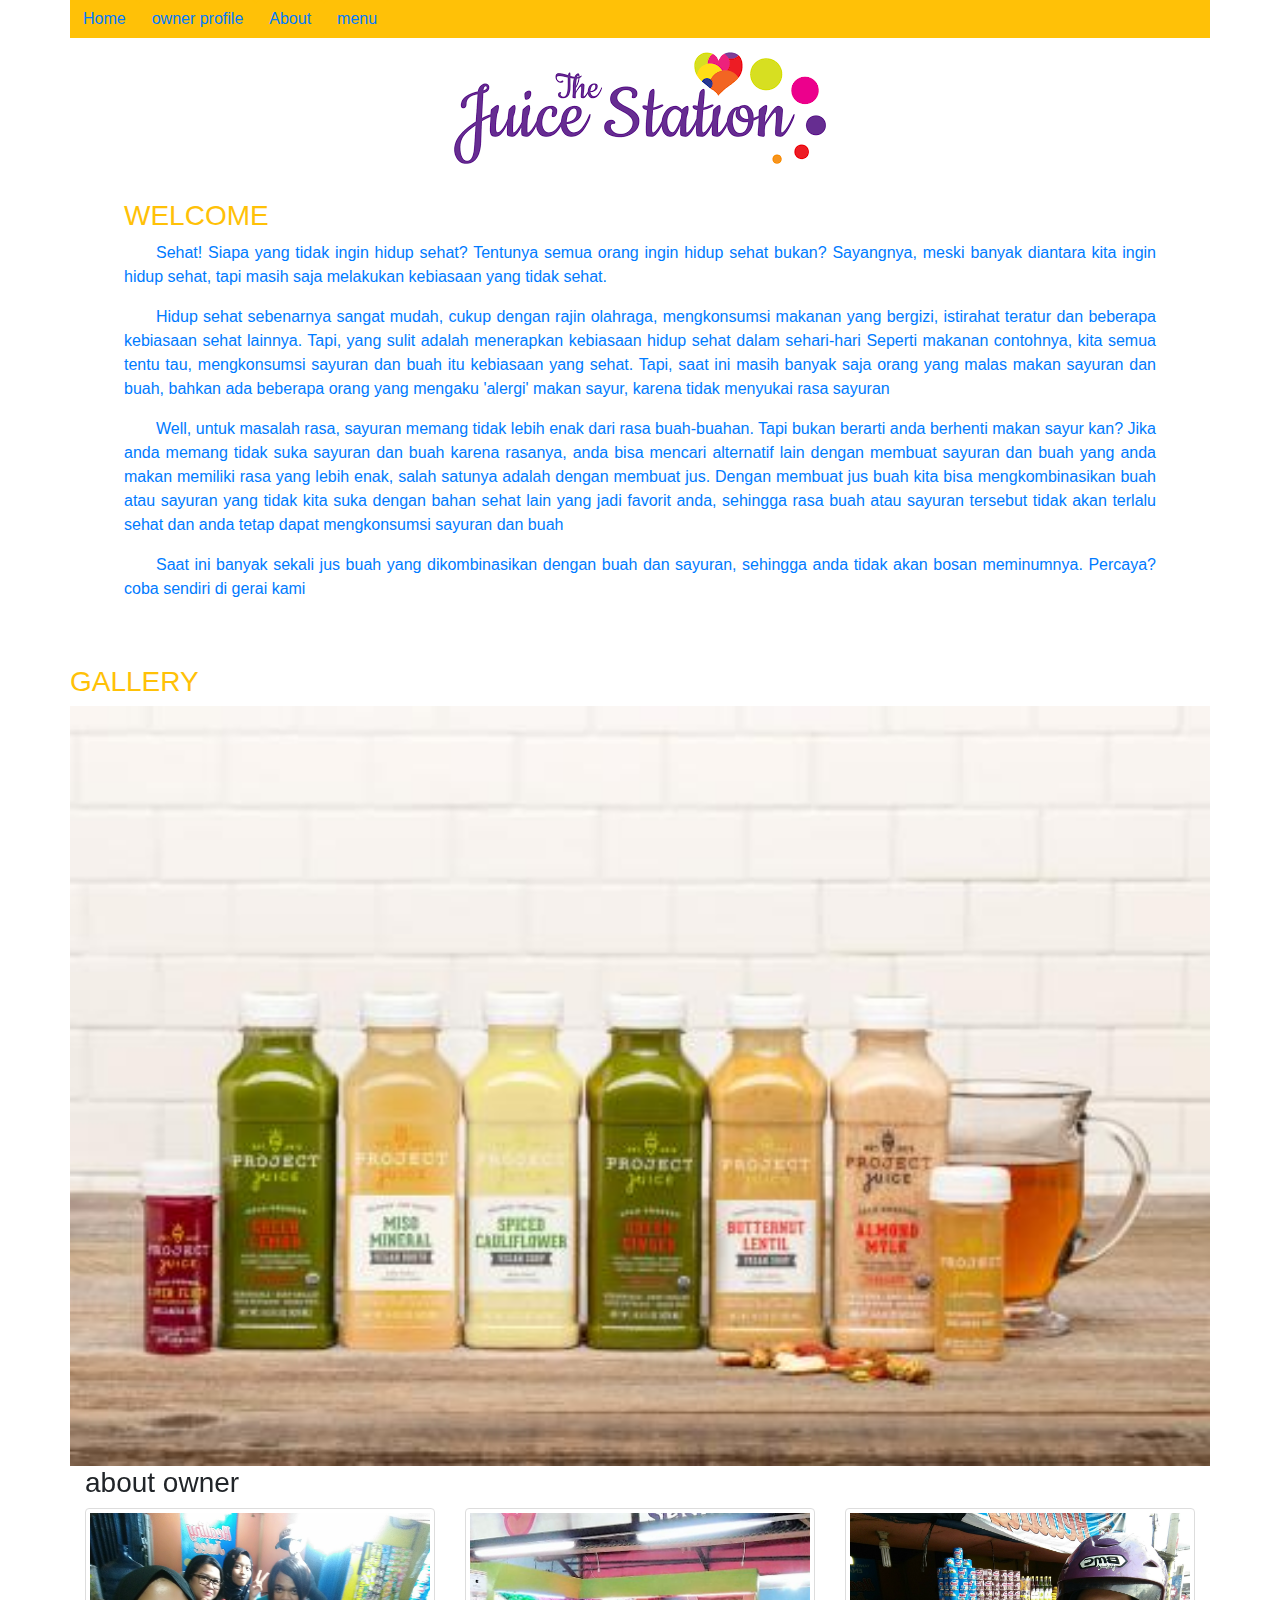
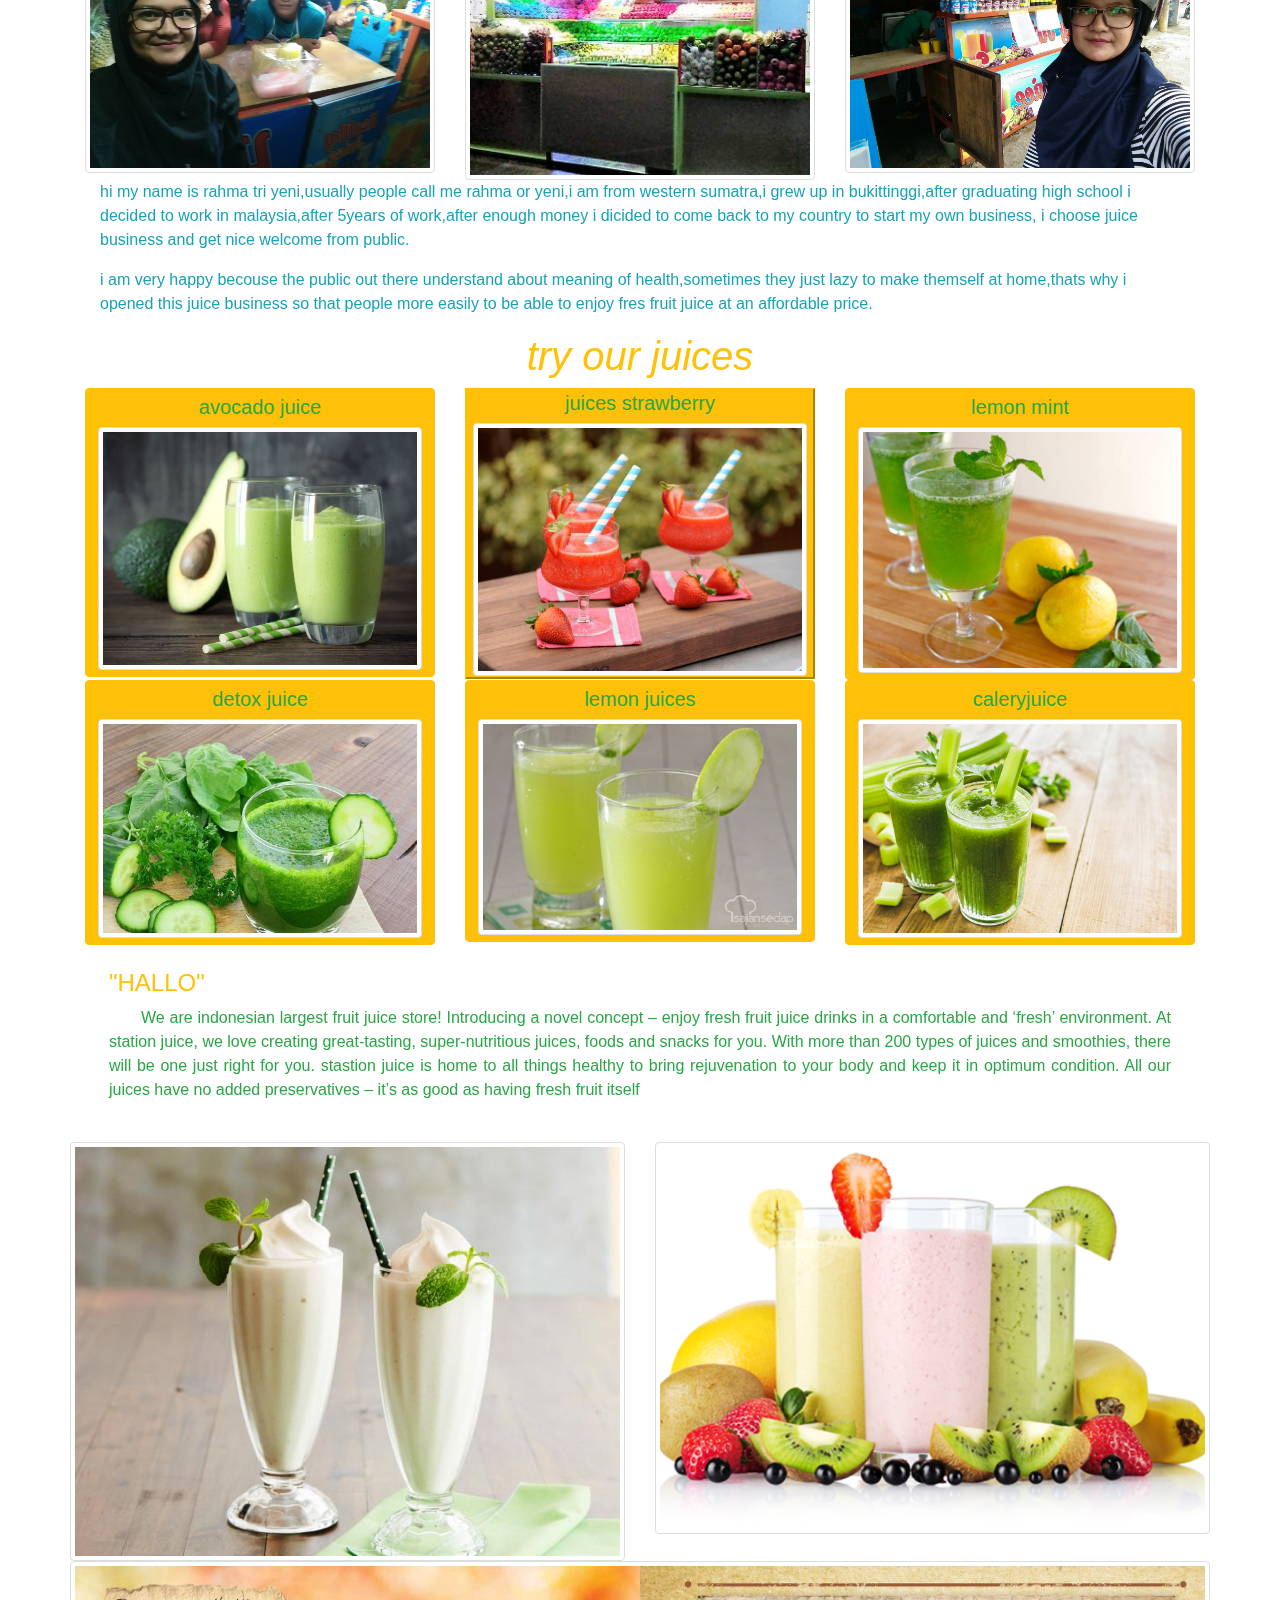
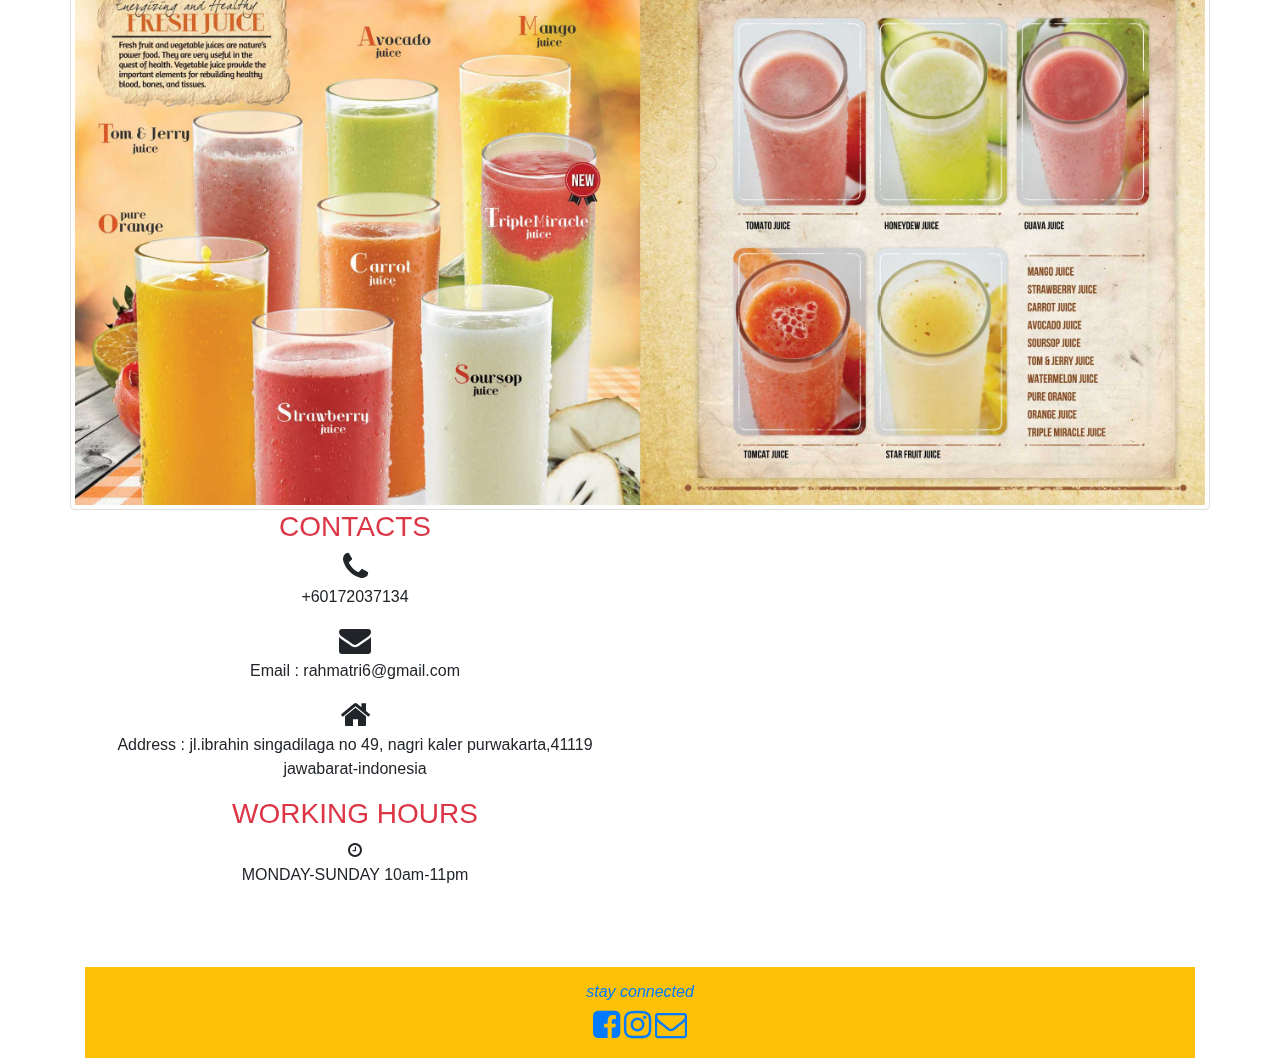
==== index.html @ d75ac700 "tukar nama file" ====
<!DOCTYPE html>
<html>
<head>
<title>final-project - Template</title>
	<!-- Required meta tags -->
	<meta charset="utf-8">
	<meta name="viewport" content="width=device-width, initial-scale=1, shrink-to-fit=no">
	<!-- External CSS Files -->
	<link rel="stylesheet" type="text/css" href="./assets/css/bootstrap.min.css">
	<link rel="stylesheet" type="text/css" href="./assets/css/style.css">
	<link rel="stylesheet" type="text/css" href="./assets/css/font-awesome.css">
	<!-- External JS Files -->
	<script type="text/javascript" src="./assets/js/jquery-3.2.1.slim.min.js"></script>
	<script type="text/javascript" src="./assets/js/popper.min.js"></script>
	<script type="text/javascript" src="./assets/js/bootstrap.min.js"></script>
</head>

<body> 
<div class="container">
	<div class="row bg-warning">
		<button class="btn btn-warning">
			<a href="#home">Home</a>
		</button>
		<button class="btn btn-warning">
			<a href="#mynewcv">owner profile</a>
		</button>
		<button class="btn btn-warning">
			<a href="#about">About</a>
		</button>
		<button class="btn btn-warning">
			<a href="#menu">menu</a>
		</button>
	</div>

<header>
	<div class="col-12 text-center" id="home">
		<img src="images/justation2.png" class="img-fluid img-thumnail" alt="Responsive image">
	</div>
	
	<div class="col-12">
				<article id="cv-about">
					<h3 class="text-warning">WELCOME</h3>
					<p class="text-primary">
						Sehat! Siapa yang tidak ingin hidup sehat? Tentunya semua orang ingin hidup sehat bukan? Sayangnya, meski banyak diantara kita ingin hidup sehat,
						tapi masih saja melakukan kebiasaan yang tidak sehat.
					</p>
					<P class="text-primary">
						Hidup sehat sebenarnya sangat mudah, cukup dengan rajin olahraga, mengkonsumsi makanan yang bergizi, istirahat teratur dan beberapa kebiasaan sehat lainnya. Tapi, yang sulit adalah menerapkan kebiasaan hidup sehat dalam sehari-hari
						Seperti makanan contohnya, kita semua tentu tau, mengkonsumsi sayuran dan buah itu kebiasaan yang sehat. Tapi, saat ini masih banyak saja orang yang malas makan sayuran dan buah,
						bahkan ada beberapa orang yang mengaku 'alergi' makan sayur, karena tidak menyukai rasa sayuran
					</p>
					<p class="text-primary">
						Well, untuk masalah rasa, sayuran memang tidak lebih enak dari rasa buah-buahan. Tapi bukan berarti anda berhenti makan sayur kan?
						Jika anda memang tidak suka sayuran dan buah karena rasanya, anda bisa mencari alternatif lain dengan membuat sayuran dan buah yang anda makan memiliki rasa yang lebih enak,
						salah satunya adalah dengan membuat jus.
						Dengan membuat jus buah kita bisa mengkombinasikan buah atau sayuran yang tidak kita suka dengan bahan sehat lain yang jadi favorit anda, sehingga rasa buah atau sayuran tersebut tidak akan terlalu sehat dan anda tetap dapat mengkonsumsi sayuran dan buah
					</p>
					<p class="text-primary">
						Saat ini banyak sekali jus buah yang dikombinasikan dengan buah dan sayuran, sehingga anda tidak akan bosan meminumnya. Percaya?
						coba sendiri di gerai kami </p>
					</article>
	</div>
</header>
	<div class="row">
			<h3 class="text-warning">GALLERY</h3>
				<div class="carousel slide" data-ride="carousel">
					<div class="carousel-inner">
				<div class="carousel-item active">
					<img class="d-block w-100" src="images/Projectjus3.jpg" alt="Second slide">
				</div>
				<div class="carousel-item">
					<img class="d-block w-100" src="images/anekajus.jpg" alt="Third slide">
				</div>
				<div class="carousel-item">
					<img class="d-block w-100" src="images/picbuah.jpg" alt="fourth slide">
				</div>
			<div class="carousel-item">
				<img class="d-block w-100" src="images/anekajus1.png" alt="fifth slide">
			</div>	
	<div class="col-12" id="mynewcv">
		<h3>about owner</h3>
		<div class="row">
		<div class="col-md-4">
			<a href="images/warungjus.jpg">
			<img src="images/warungjus.jpg" class="img-thumbnail" alt="Profile photo">
			</a>
		</div>
		<div class="col-md-4">
			<a href="images/warungjus2.jpg">
			<img src="images/warungjus2.jpg" class="img-thumbnail" alt="Profile photo">
			</a>
		</div>
		<div class="col-md-4">
			<a href="images/warungjus3.jpg">
			<img src="images/warungjus3.jpg" class="img-thumbnail" alt="Profile photo"></a>
		</div>
	</div>
		<div class="col-12">
			<article>
				<p class="text-info">
					hi my name is rahma tri yeni,usually people call me rahma or yeni,i am from western sumatra,i grew up in bukittinggi,after graduating high school i decided to work in malaysia,after 5years of work,after enough money i dicided to come back to my country to start my own business,
					i choose juice business and get nice welcome from public.
				</p>
				<p class="text-info">
					i am very happy becouse the public out there understand about meaning of health,sometimes they just lazy to make  themself at home,thats why i opened this juice business so that people more easily to be able to enjoy fres fruit juice at an affordable price.</p>
			</article>
		</div>
	</main>
<main>	
		<div class="text-center text-warning font-italic">
			<h1>try our juices</h1>
		</div>
		<div class="row">
		<div class="col-md-4">
			<button class="btn btn-warning">
			<h5 class="text-success">avocado juice</h5>
			<a href="http://api.whatsapp.com/send?phone=60172037134">
			<img src="images/alpukat2.jpg" class="img-thumbnail" alt="Profile photo">
			</button>
		</div>
		<div class="col-md-4">
			<button class="btn-warning">
			<h5 class="text-success">juices strawberry</h5>
			<a href="http://api.whatsapp.com/send?phone=60172037134">
			<img src="images/jusbery2.jpg" class="img-thumbnail" alt="Profile photo">
			</button>
		</div>
		<div class="col-md-4">
			<button class="btn btn-warning">
			<h5 class="text-success">lemon mint</h5>
			<a href="http://api.whatsapp.com/send?phone=60172037134">
			<img src="images/Limonmint2.jpg" class="img-thumbnail" alt="Profile photo">
			</a>
			</button>
		</div>
	</div>
	<div class="row">
		<div class="col-md-4">
			<button class="btn btn-warning">
			<h5 class="text-success" >detox juice</h5>
			<a href="http://api.whatsapp.com/send?phone=60172037134">
			<img src="images/jus-mentimun.jpg" class="img-thumbnail" alt="Profile photo">
			</button>
		</div>
		<div class="col-md-4">
			<button class="btn btn-warning">
			<h5 class="text-success">lemon juices</h5>
			<a href="http://api.whatsapp.com/send?phone=60172037134">
			<img src="images/lemonjus2.JPG" class="img-thumbnail" alt="Profile photo">
			</button>
		</div>
		<div class="col-md-4">
			<button class="btn btn-warning">
			<h5 class="text-success" >caleryjuice</h5>
			<a href="http://api.whatsapp.com/send?phone=60172037134">
			<img src="images/juscampur3.jpg" class=" img-fluit img-thumbnail">
			</a>
			</button>
		</div>
	</div>		
	
	<div class="row" id="about">
	<div class="col-12">
		<article id="cv-about">
		<h4 class="text-warning">"HALLO"</h4>
			<p class="text-success">We are indonesian largest fruit juice store!
			Introducing a novel concept – enjoy fresh fruit juice drinks in a comfortable and ‘fresh’ environment.
			At station juice, we love creating great-tasting, super-nutritious juices, foods and snacks for you. With more than 200 types of juices and smoothies, 
			there will be one just right for you.
			stastion juice is home to all things healthy to bring rejuvenation to your body and keep it in optimum condition. All our juices have no added preservatives – 
			it’s as good as having fresh fruit itself</p>
	</div>
	
	<div class="row">
		<div class="col-md-6">
			<img src="images/milkshake4.jpeg" class="img-thumbnail">
		</div>
		<div class="col-md-6">
			<img src="images/anekajus4.png" class="img-thumbnail">
		</div>
	</div>
	</div>
	<div class="row" id="menu">
		<img src="images/menujus2.jpg" class="img-thumbnail">
	</div>
	<div class="row">
		<div class="col-md-6 text-center">
			<h3 class="text-danger">CONTACTS</h3>
			<tbody>
				<i class="fa fa-phone fa-2x" aria-hidden="true"></i>
			</tbody>
				<p> +60172037134 </p>
			<tbody>
				<i class="fa fa-envelope fa-2x" aria-hidden="true"></i>
			</tbody>
				<p> Email : rahmatri6@gmail.com</p>
			<tbody>
				<i class="fa fa-home fa-2x" aria-hidden="true"></i>
			</tbody>
				<p> Address : jl.ibrahin singadilaga no 49,
					nagri kaler
					purwakarta,41119
					jawabarat-indonesia</p>
			<h3 class="text-danger">WORKING HOURS</h3>
			<tbody>
				<i class="fa fa-clock-o" aria-hidden="true"></i>
			</tbody>
				<p> MONDAY-SUNDAY 10am-11pm </p>
		</div>

		<div class="col-md-6">
			<iframe src="https://www.google.com/maps/embed?pb=!1m18!1m12!1m3!1d3963.820101979804!2d107.43858631431544!3d-6.544386995266552!2m3!1f0!2f0!3f0!3m2!1i1024!2i768!4f13.1!3m3!1m2!1s0x2e690e5d814163e5%3A0xd0e7a3f60b67f140!2sJl.+Ibrahim+Singadilaga+No.49%2C+Nagri+Kaler%2C+Kec.+Purwakarta%2C+Kabupaten+Purwakarta%2C+Jawa+Barat+41119%2C+Indonesia!5e0!3m2!1sen!2smy!4v1513612181979" width="600" height="450" frameborder="0" style="border:0" allowfullscreen></iframe>
		</div>
		</div>
</main>
	<footer class="footer bg-warning text-primary font-italic">
		
		<div class="col-12 btn">
			<h6>stay connected</h6>
			<a class="fa fa-facebook-square fa-2x" aria-hidden="true"  href="https://www.facebook.com/rahma.yeni.7"></a>
			<a class="fa fa-instagram fa-2x" aria-hidden="true" href="https://www.instagram.com/"></a>
			<a class="fa fa-envelope-o fa-2x" aria-hidden="true" href="mailto:rahmatri6@gmail.com"></a>
		</div>
		</footer>
		
				
</body>
</html>
---- assets/css/style.css ----
header,
footer {
	color: white;
	padding-top: 8px;
	padding-bottom: 8px;
}

header {
	margin-bottom: 16px;
}

section>header {
	color: black;
	margin: 0px;
	text-decoration: underline;
}

#cv-photo>#img-profile {
	max-height: 200px;
}

#cv-about>p {
	text-indent: 32px;
	text-align: justify;
}

article#cv-about {
    padding: 24px;
}
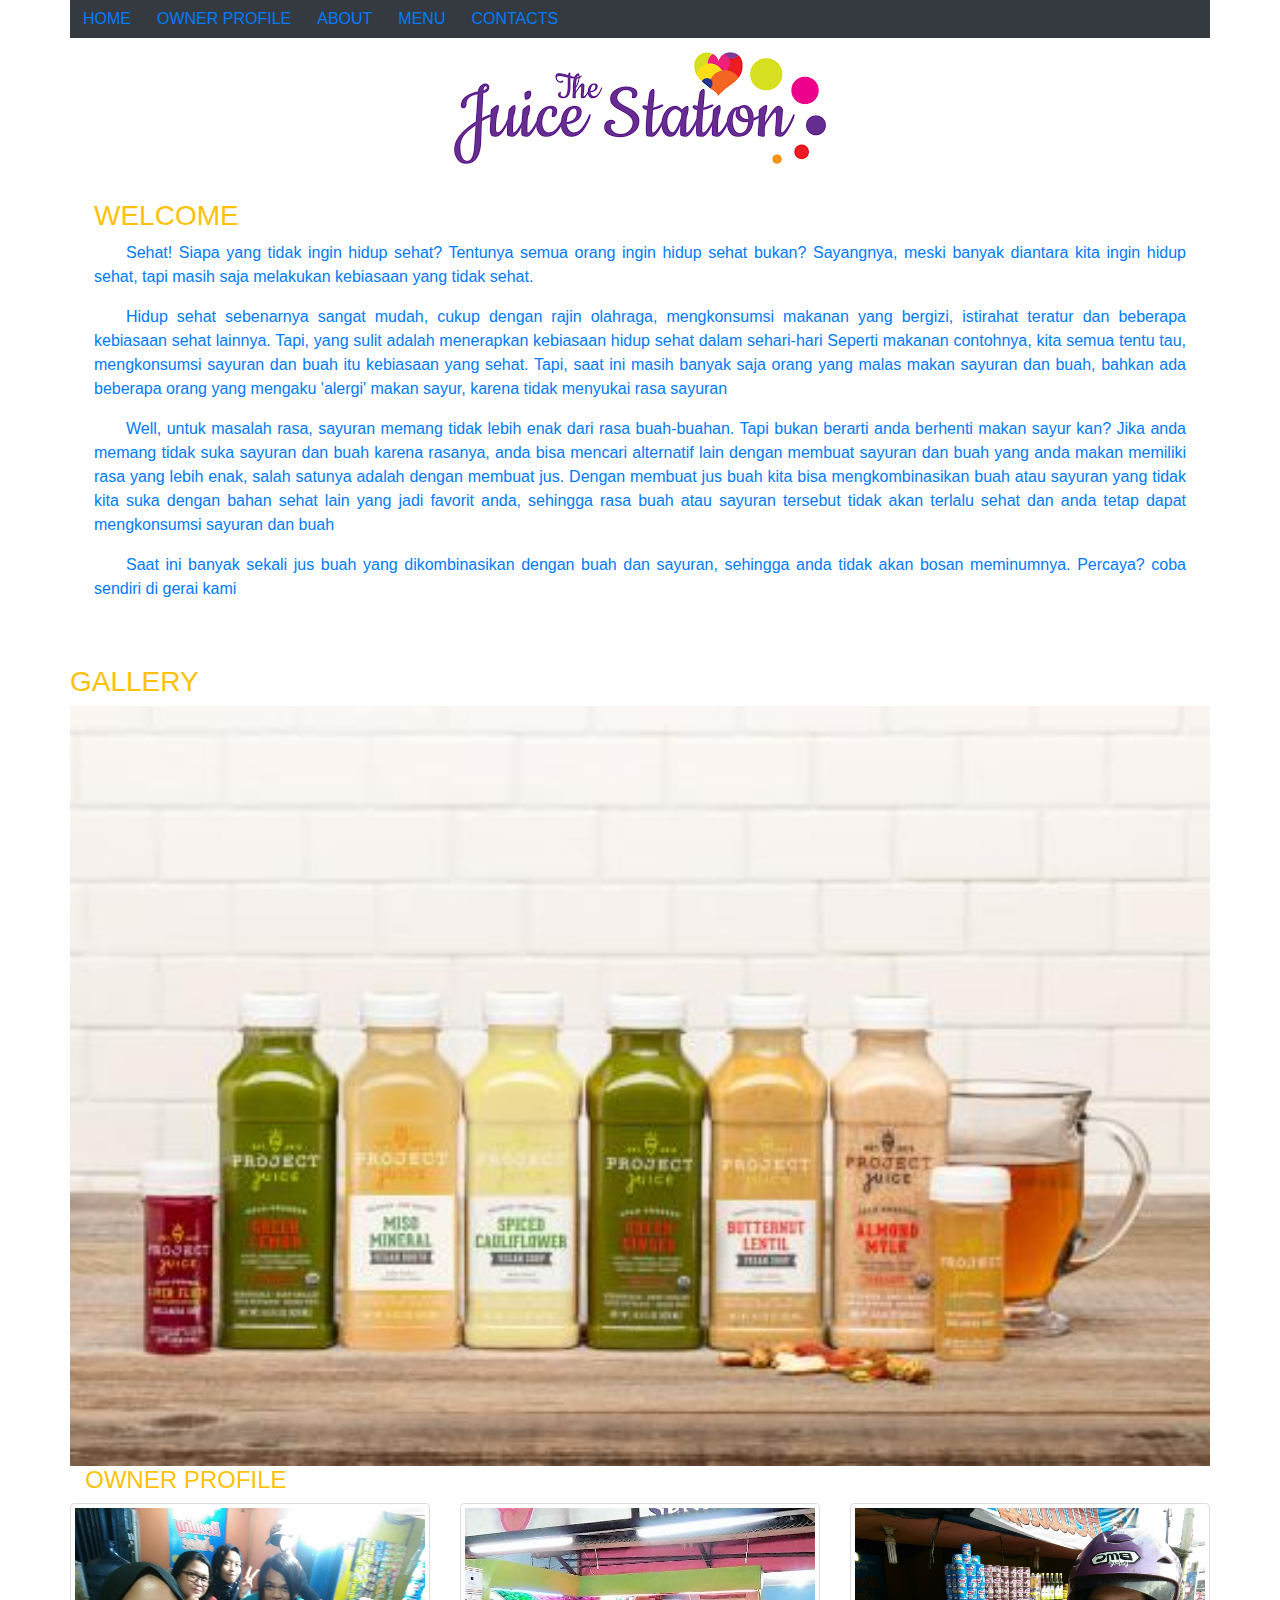
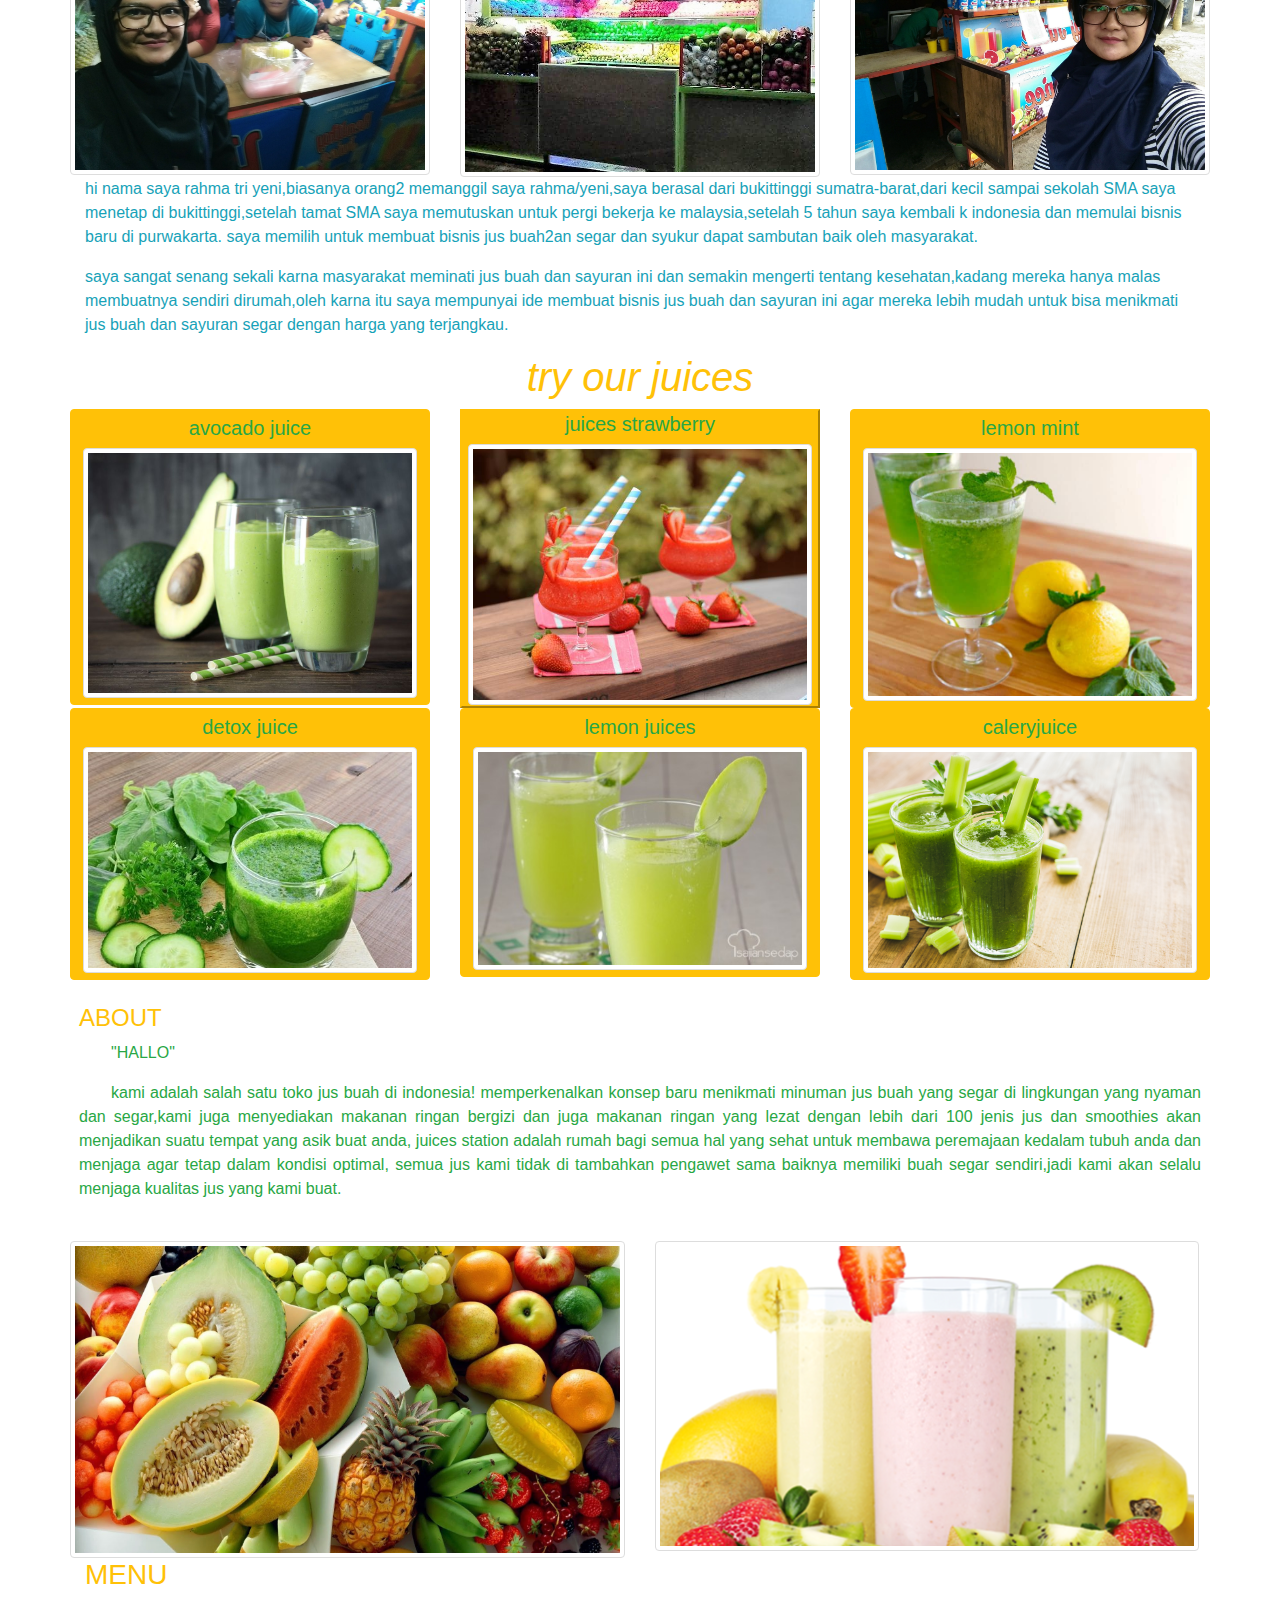
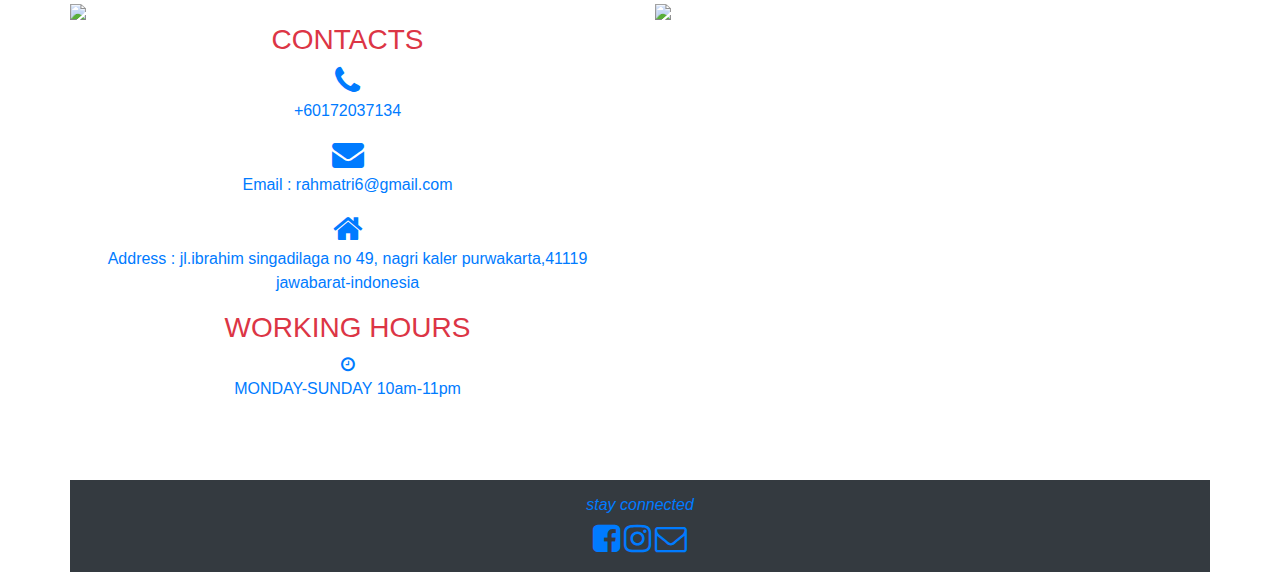
==== commit 00e78f46: "tukar nama file" ====
--- a/index.html
+++ b/index.html
@@ -16,19 +16,23 @@
 </head>
 
 <body> 
+
 <div class="container">
-	<div class="row bg-warning">
-		<button class="btn btn-warning">
-			<a href="#home">Home</a>
-		</button>
-		<button class="btn btn-warning">
-			<a href="#mynewcv">owner profile</a>
-		</button>
-		<button class="btn btn-warning">
-			<a href="#about">About</a>
-		</button>
-		<button class="btn btn-warning">
-			<a href="#menu">menu</a>
+	<div class="row bg-dark">
+		<button class="btn btn-dark">
+			<a href="#home">HOME</a>
+		</button>
+		<button class="btn btn-dark">
+			<a href="#mynewcv">OWNER PROFILE</a>
+		</button>
+		<button class="btn btn-dark">
+			<a href="#about">ABOUT</a>
+		</button>
+		<button class="btn btn-dark">
+			<a href="#menu">MENU</a>
+		</button>
+		<button class="btn btn-dark">
+			<a href="http://api.whatsapp.com/send?phone=60172037134">CONTACTS</a>
 		</button>
 	</div>
 
@@ -37,7 +41,7 @@
 		<img src="images/justation2.png" class="img-fluid img-thumnail" alt="Responsive image">
 	</div>
 	
-	<div class="col-12">
+	<div class="row">
 				<article id="cv-about">
 					<h3 class="text-warning">WELCOME</h3>
 					<p class="text-primary">
@@ -78,7 +82,8 @@
 				<img class="d-block w-100" src="images/anekajus1.png" alt="fifth slide">
 			</div>	
 	<div class="col-12" id="mynewcv">
-		<h3>about owner</h3>
+		<h4 class="text-warning">OWNER PROFILE</h4>
+	</div>
 		<div class="row">
 		<div class="col-md-4">
 			<a href="images/warungjus.jpg">
@@ -87,7 +92,7 @@
 		</div>
 		<div class="col-md-4">
 			<a href="images/warungjus2.jpg">
-			<img src="images/warungjus2.jpg" class="img-thumbnail" alt="Profile photo">
+			<img src="images/warungjus2b.jpg" class="img-thumbnail" alt="Profile photo">
 			</a>
 		</div>
 		<div class="col-md-4">
@@ -98,11 +103,11 @@
 		<div class="col-12">
 			<article>
 				<p class="text-info">
-					hi my name is rahma tri yeni,usually people call me rahma or yeni,i am from western sumatra,i grew up in bukittinggi,after graduating high school i decided to work in malaysia,after 5years of work,after enough money i dicided to come back to my country to start my own business,
-					i choose juice business and get nice welcome from public.
+					hi nama saya rahma tri yeni,biasanya orang2 memanggil saya rahma/yeni,saya berasal dari bukittinggi sumatra-barat,dari kecil sampai sekolah SMA saya menetap di bukittinggi,setelah tamat SMA saya memutuskan untuk pergi bekerja ke malaysia,setelah 5 tahun saya kembali k indonesia dan memulai bisnis baru di purwakarta.
+					saya memilih untuk membuat bisnis jus buah2an segar dan syukur dapat sambutan baik oleh masyarakat.
 				</p>
 				<p class="text-info">
-					i am very happy becouse the public out there understand about meaning of health,sometimes they just lazy to make  themself at home,thats why i opened this juice business so that people more easily to be able to enjoy fres fruit juice at an affordable price.</p>
+					saya sangat senang sekali karna masyarakat meminati jus buah dan sayuran ini dan semakin mengerti tentang kesehatan,kadang mereka hanya malas membuatnya sendiri dirumah,oleh karna itu saya mempunyai ide membuat bisnis jus buah dan sayuran ini agar mereka lebih mudah untuk bisa menikmati jus buah dan sayuran segar dengan harga yang terjangkau.</p>
 			</article>
 		</div>
 	</main>
@@ -114,21 +119,18 @@
 		<div class="col-md-4">
 			<button class="btn btn-warning">
 			<h5 class="text-success">avocado juice</h5>
-			<a href="http://api.whatsapp.com/send?phone=60172037134">
 			<img src="images/alpukat2.jpg" class="img-thumbnail" alt="Profile photo">
 			</button>
 		</div>
 		<div class="col-md-4">
 			<button class="btn-warning">
 			<h5 class="text-success">juices strawberry</h5>
-			<a href="http://api.whatsapp.com/send?phone=60172037134">
 			<img src="images/jusbery2.jpg" class="img-thumbnail" alt="Profile photo">
 			</button>
 		</div>
 		<div class="col-md-4">
 			<button class="btn btn-warning">
 			<h5 class="text-success">lemon mint</h5>
-			<a href="http://api.whatsapp.com/send?phone=60172037134">
 			<img src="images/Limonmint2.jpg" class="img-thumbnail" alt="Profile photo">
 			</a>
 			</button>
@@ -138,51 +140,62 @@
 		<div class="col-md-4">
 			<button class="btn btn-warning">
 			<h5 class="text-success" >detox juice</h5>
-			<a href="http://api.whatsapp.com/send?phone=60172037134">
 			<img src="images/jus-mentimun.jpg" class="img-thumbnail" alt="Profile photo">
 			</button>
 		</div>
 		<div class="col-md-4">
 			<button class="btn btn-warning">
 			<h5 class="text-success">lemon juices</h5>
-			<a href="http://api.whatsapp.com/send?phone=60172037134">
 			<img src="images/lemonjus2.JPG" class="img-thumbnail" alt="Profile photo">
 			</button>
 		</div>
 		<div class="col-md-4">
 			<button class="btn btn-warning">
 			<h5 class="text-success" >caleryjuice</h5>
-			<a href="http://api.whatsapp.com/send?phone=60172037134">
 			<img src="images/juscampur3.jpg" class=" img-fluit img-thumbnail">
 			</a>
 			</button>
 		</div>
 	</div>		
 	
+	
 	<div class="row" id="about">
-	<div class="col-12">
 		<article id="cv-about">
-		<h4 class="text-warning">"HALLO"</h4>
-			<p class="text-success">We are indonesian largest fruit juice store!
-			Introducing a novel concept – enjoy fresh fruit juice drinks in a comfortable and ‘fresh’ environment.
-			At station juice, we love creating great-tasting, super-nutritious juices, foods and snacks for you. With more than 200 types of juices and smoothies, 
-			there will be one just right for you.
-			stastion juice is home to all things healthy to bring rejuvenation to your body and keep it in optimum condition. All our juices have no added preservatives – 
-			it’s as good as having fresh fruit itself</p>
-	</div>
-	
-	<div class="row">
-		<div class="col-md-6">
-			<img src="images/milkshake4.jpeg" class="img-thumbnail">
-		</div>
-		<div class="col-md-6">
-			<img src="images/anekajus4.png" class="img-thumbnail">
-		</div>
-	</div>
-	</div>
-	<div class="row" id="menu">
-		<img src="images/menujus2.jpg" class="img-thumbnail">
-	</div>
+		<h4 class="text-warning">ABOUT</h4>
+			<p class="text-success">"HALLO"</p>
+			<p class="text-success">kami adalah salah satu toko jus buah di indonesia!
+			memperkenalkan konsep baru menikmati minuman jus buah yang segar di lingkungan yang nyaman dan segar,kami juga menyediakan makanan ringan bergizi dan juga makanan ringan yang lezat
+			dengan lebih dari 100  jenis jus dan smoothies akan menjadikan suatu tempat yang asik buat anda,
+			juices station adalah rumah bagi semua hal yang sehat untuk membawa peremajaan kedalam tubuh anda dan menjaga agar tetap dalam kondisi optimal,
+			semua jus kami tidak di tambahkan pengawet sama baiknya memiliki buah segar sendiri,jadi kami akan selalu menjaga kualitas jus yang kami buat.</p>
+	</div>
+	
+	
+	<div class="row">
+		<div class="col-md-6">
+			<img src="images/buahbuahan1.jpg" class="img-thumbnail">
+		</div>
+		<div class="col-md-6">
+			<img src="images/anekajus4a.png" class="img-thumbnail">
+		</div>
+	</div>
+	
+	
+	<div class="col-12" id="menu">
+		<h3 class="text-warning">MENU</h3>
+	</div>
+	<div class="row">
+		<div class="col-md-6">
+			<a href="images/menujus2.JPG">
+			<img src="images/menujus2.JPG" class="img-fluid">
+		</div>
+		<div class="col-md-6">
+			<a href="images/menujusbaru.JPG">
+			<img src="images/menujusbaru.JPG" class="img-fluid">
+		</div>
+	</div>
+	
+
 	<div class="row">
 		<div class="col-md-6 text-center">
 			<h3 class="text-danger">CONTACTS</h3>
@@ -197,7 +210,7 @@
 			<tbody>
 				<i class="fa fa-home fa-2x" aria-hidden="true"></i>
 			</tbody>
-				<p> Address : jl.ibrahin singadilaga no 49,
+				<p> Address : jl.ibrahim singadilaga no 49,
 					nagri kaler
 					purwakarta,41119
 					jawabarat-indonesia</p>
@@ -213,7 +226,7 @@
 		</div>
 		</div>
 </main>
-	<footer class="footer bg-warning text-primary font-italic">
+	<footer class="footer bg-dark text-primary font-italic">
 		
 		<div class="col-12 btn">
 			<h6>stay connected</h6>
@@ -223,6 +236,7 @@
 		</div>
 		</footer>
 		
-				
+		
+			
 </body>
 </html>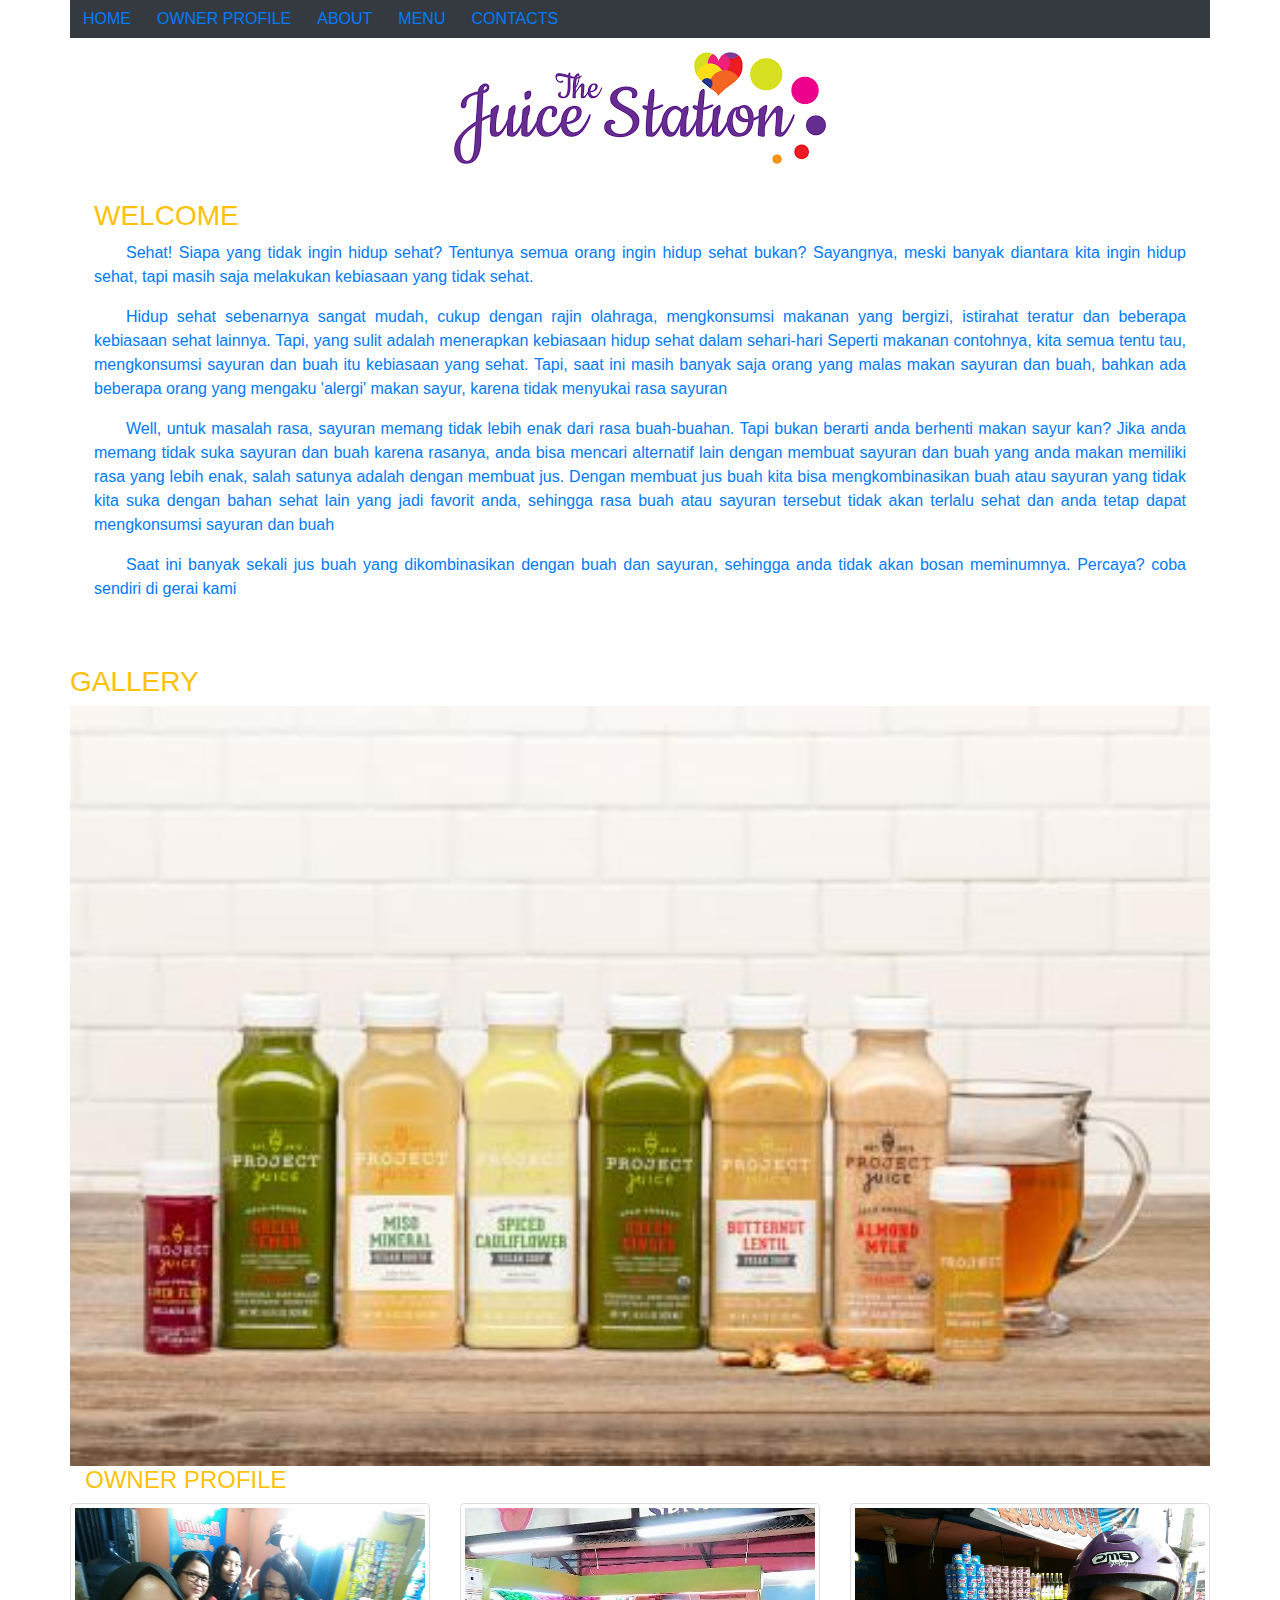
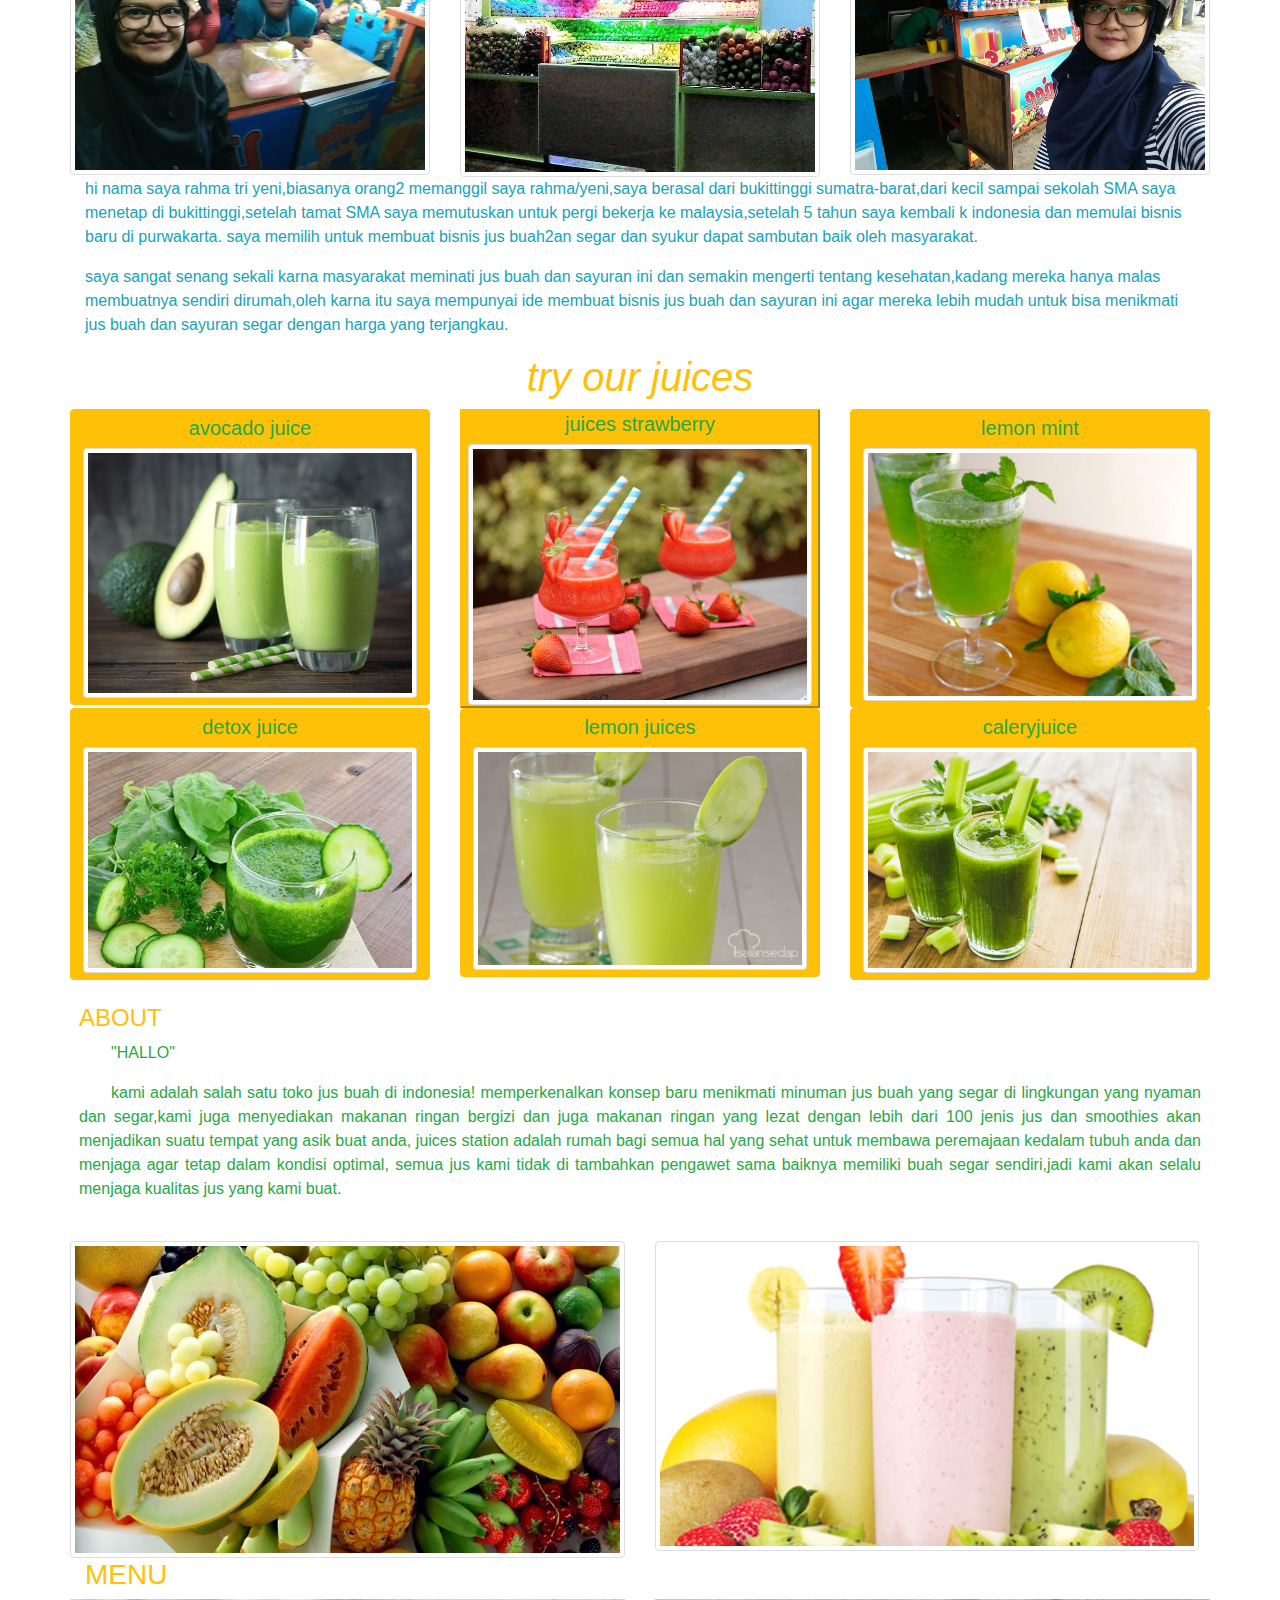
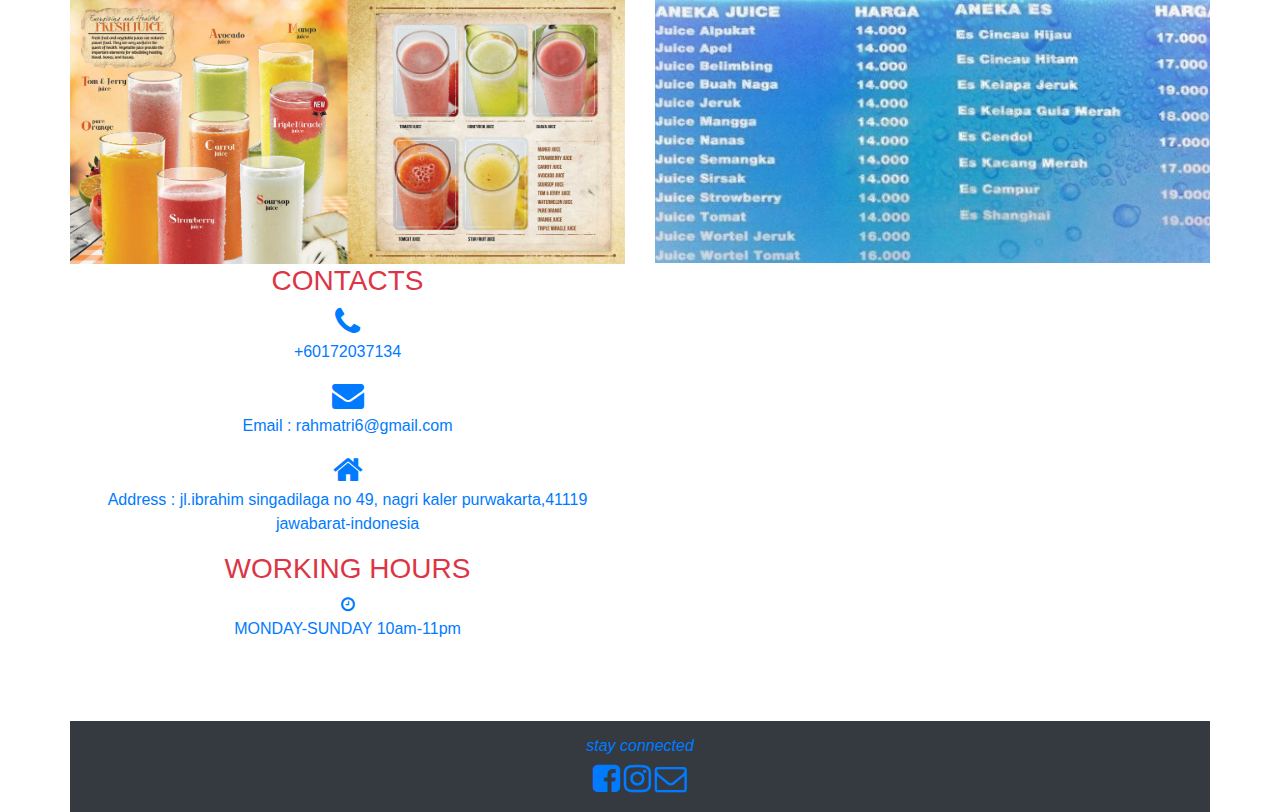
==== commit c2af097d: "tukar nama file" ====
--- a/index.html
+++ b/index.html
@@ -186,13 +186,14 @@
 	</div>
 	<div class="row">
 		<div class="col-md-6">
-			<a href="images/menujus2.JPG">
-			<img src="images/menujus2.JPG" class="img-fluid">
-		</div>
-		<div class="col-md-6">
-			<a href="images/menujusbaru.JPG">
-			<img src="images/menujusbaru.JPG" class="img-fluid">
-		</div>
+			<a href="images/menujus2.jpg">
+			<img src="images/menujus2.jpg" class="img-fluid">
+		</div>
+		<div class="col-md-6">
+			<a href="images/menujusbaru.jpg">
+			<img src="images/menujusbaru.jpg" class="img-fluid">
+		</div>
+	</div>
 	</div>
 	
 
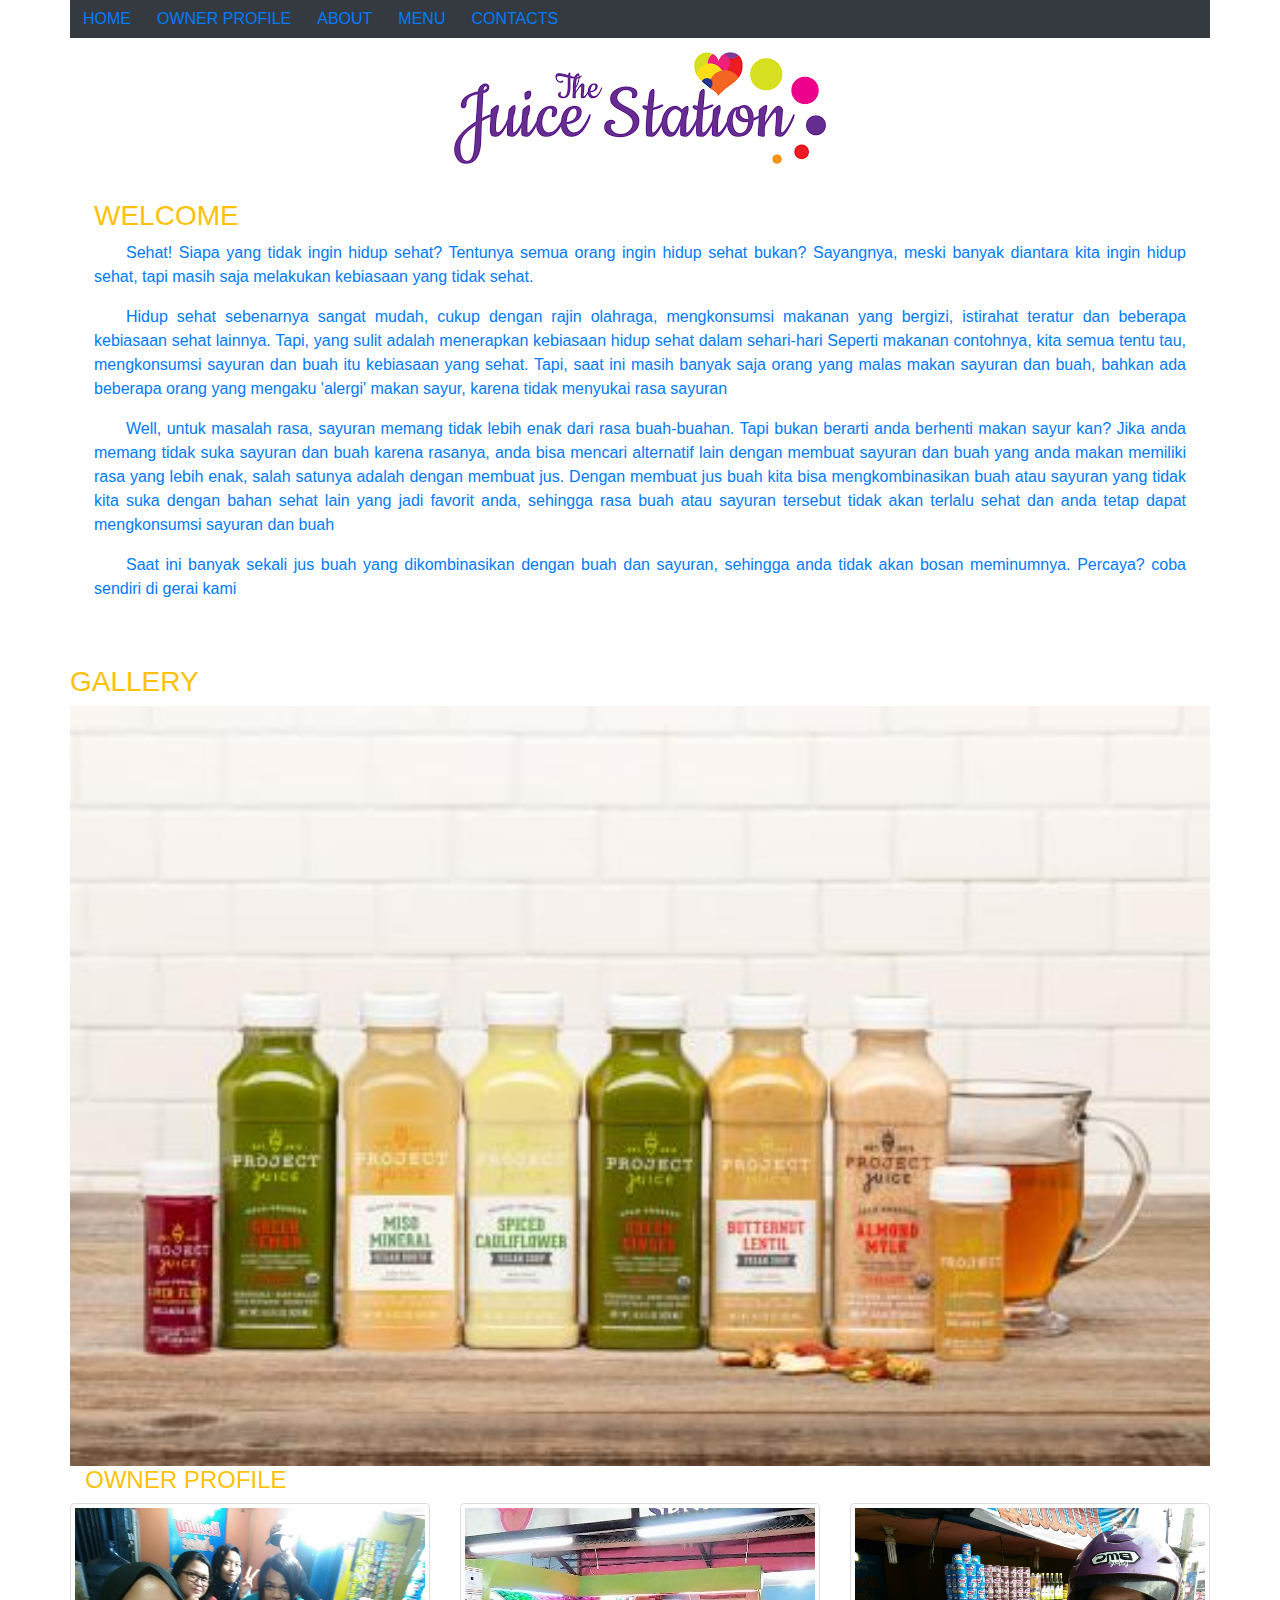
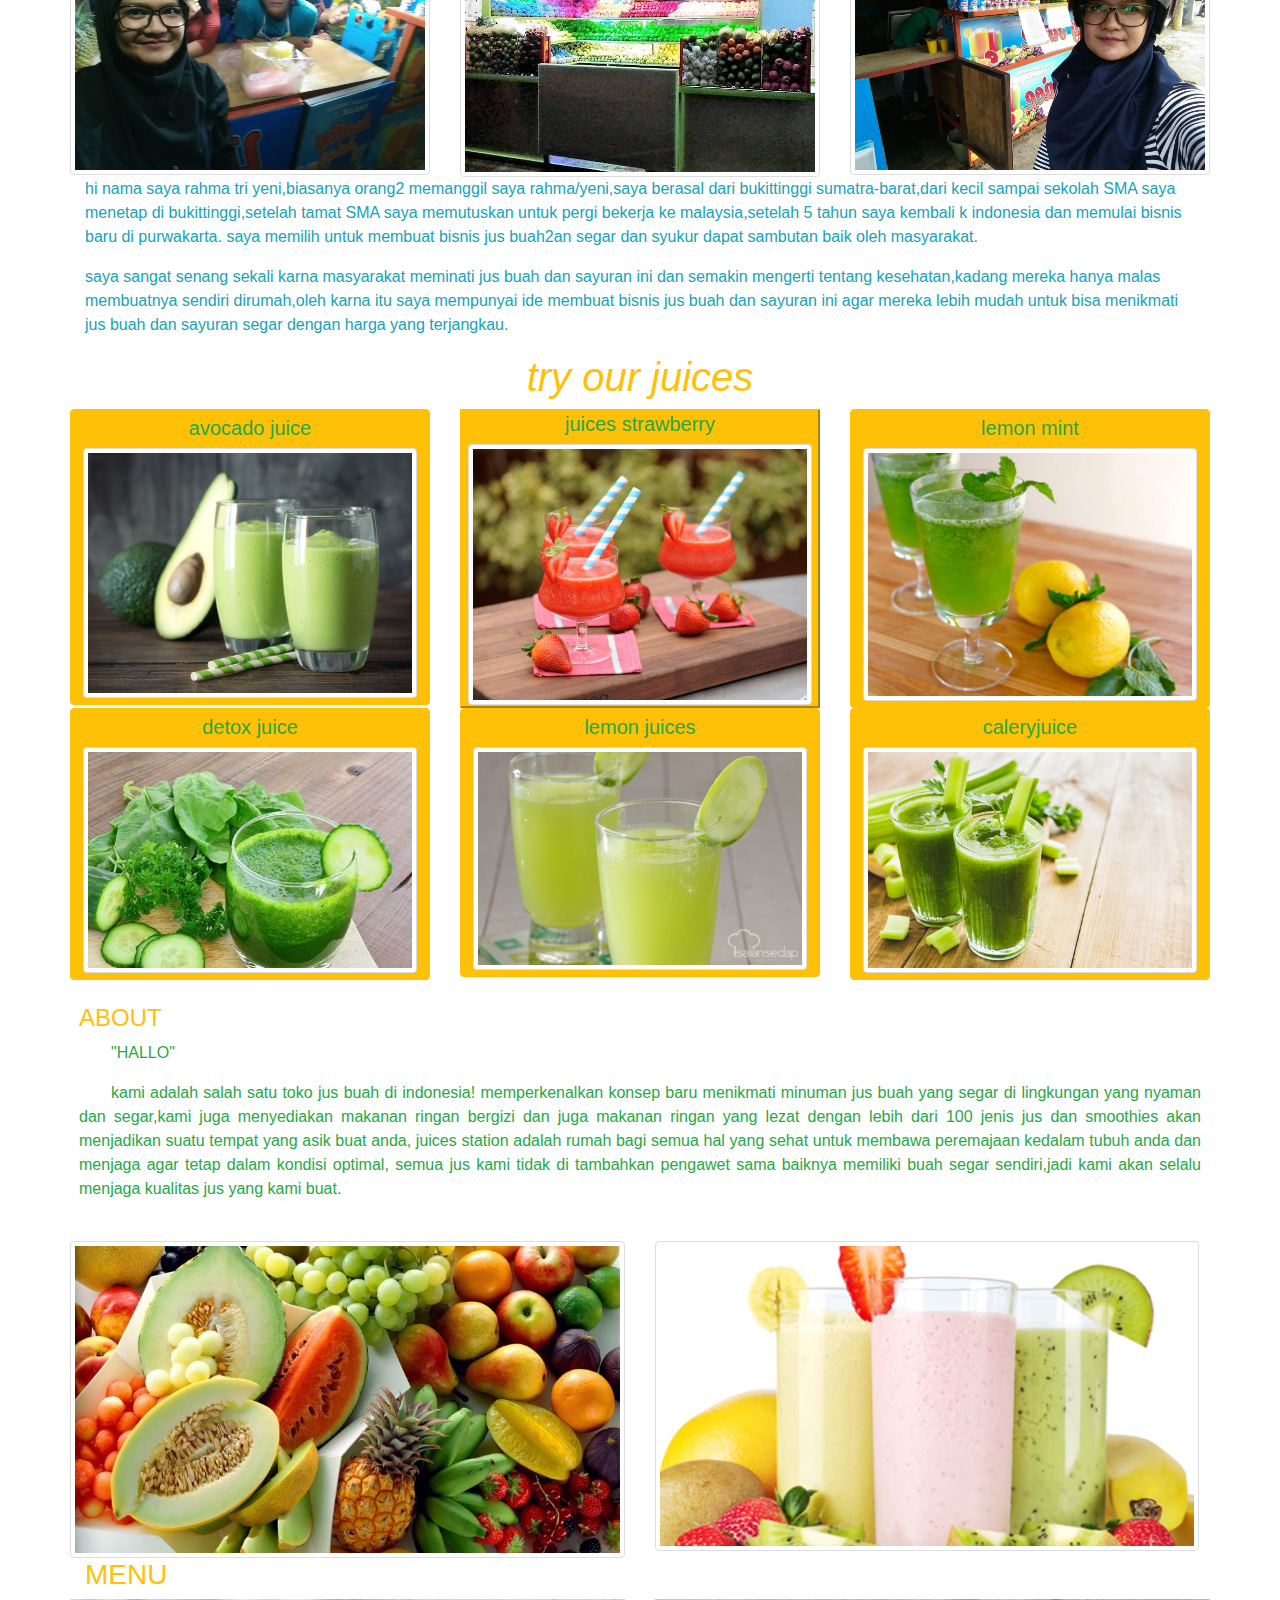
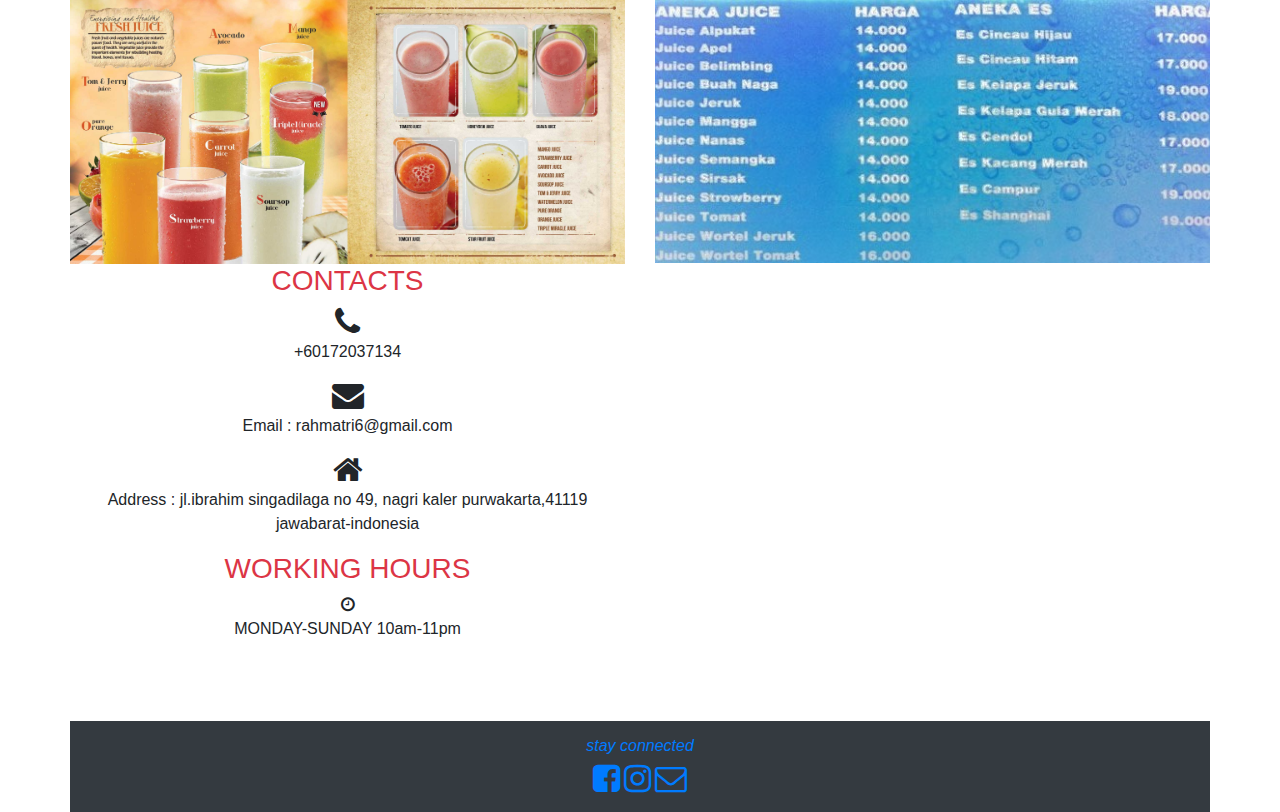
==== commit dd187141: "tukar nama file" ====
--- a/index.html
+++ b/index.html
@@ -186,11 +186,9 @@
 	</div>
 	<div class="row">
 		<div class="col-md-6">
-			<a href="images/menujus2.jpg">
 			<img src="images/menujus2.jpg" class="img-fluid">
 		</div>
 		<div class="col-md-6">
-			<a href="images/menujusbaru.jpg">
 			<img src="images/menujusbaru.jpg" class="img-fluid">
 		</div>
 	</div>
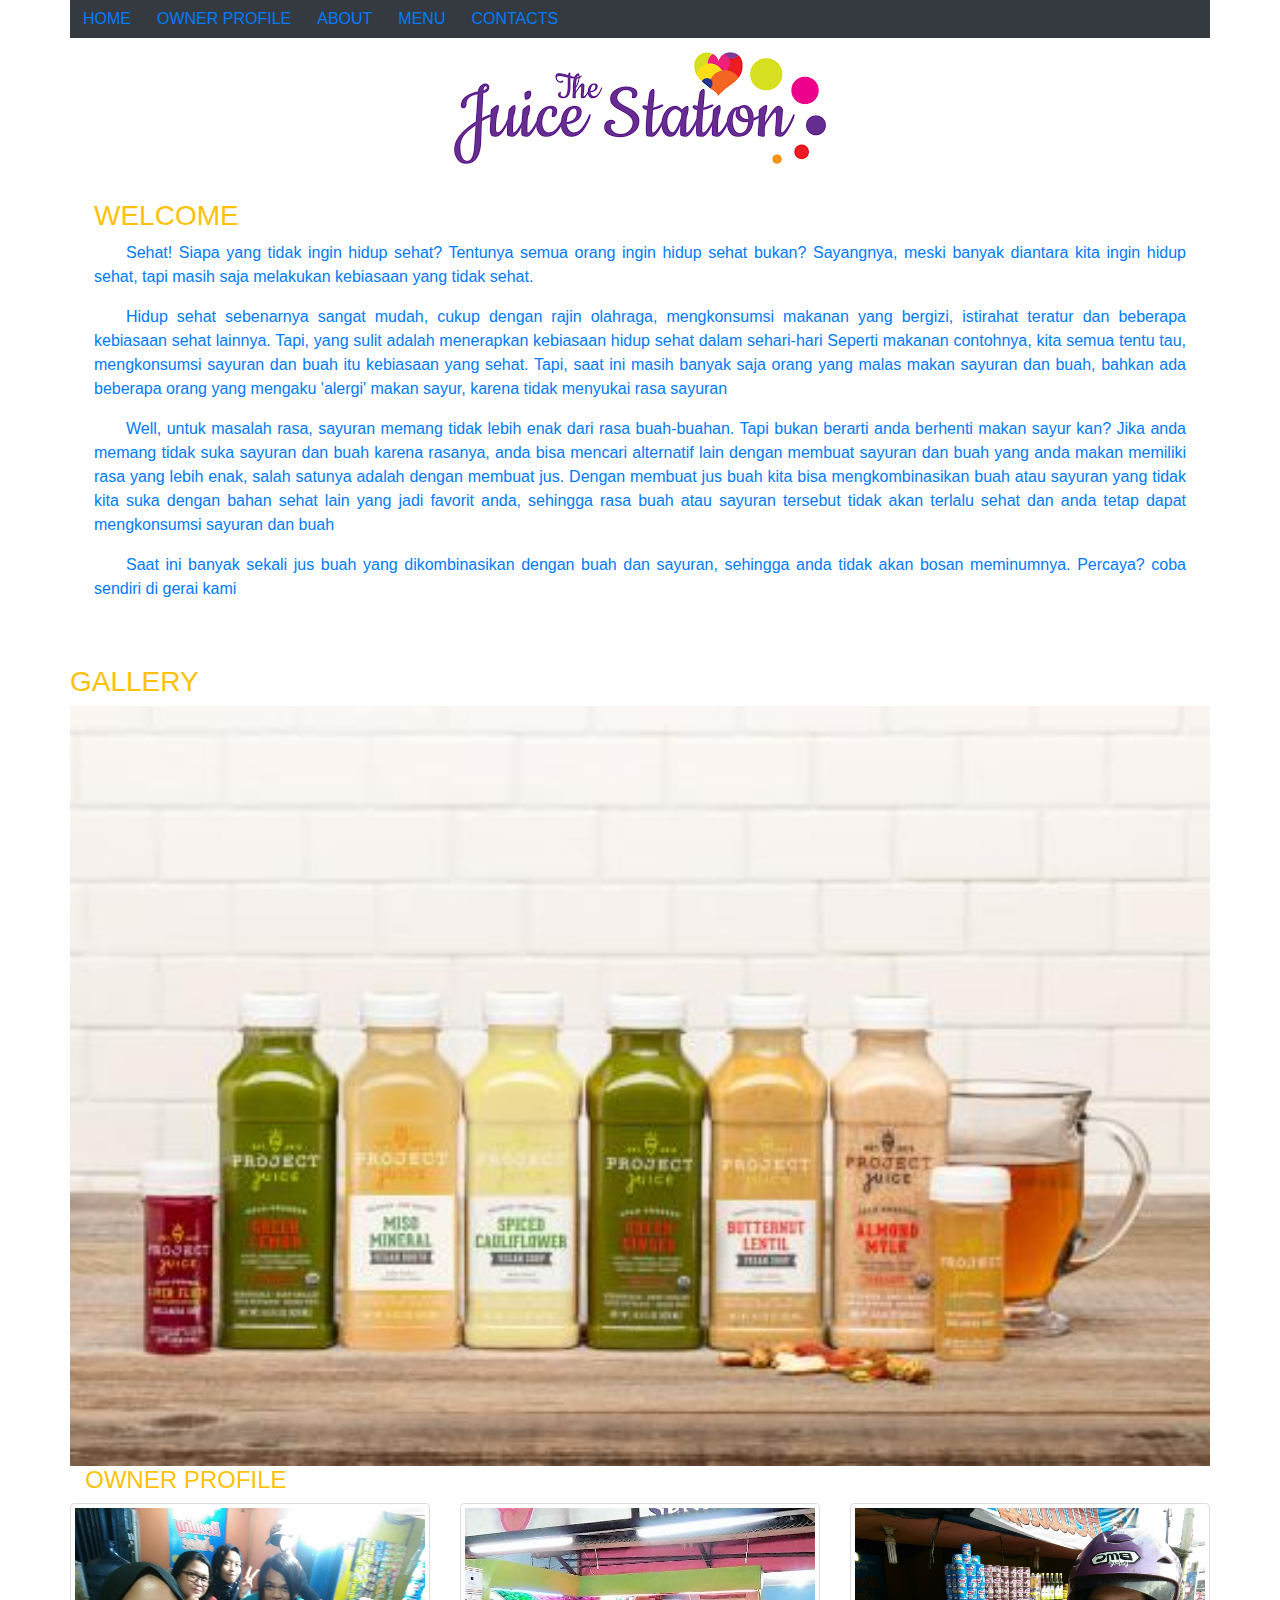
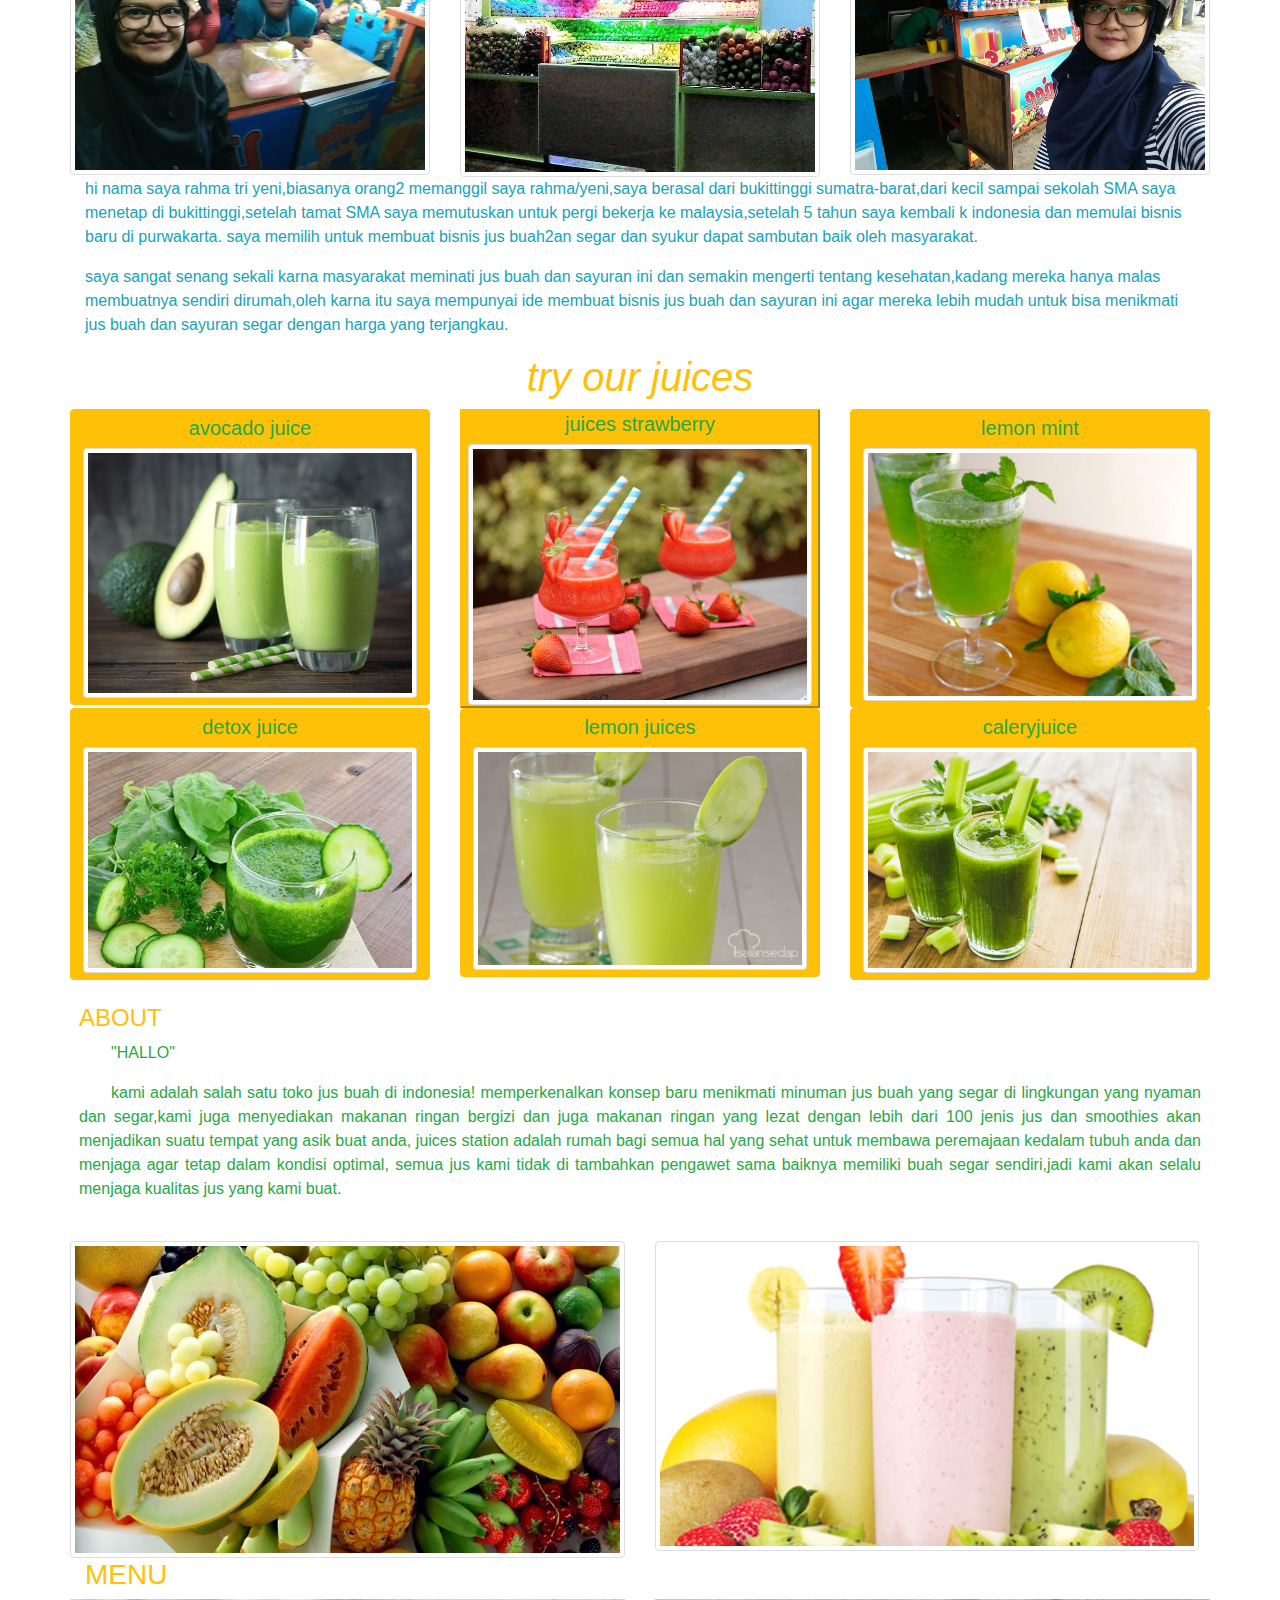
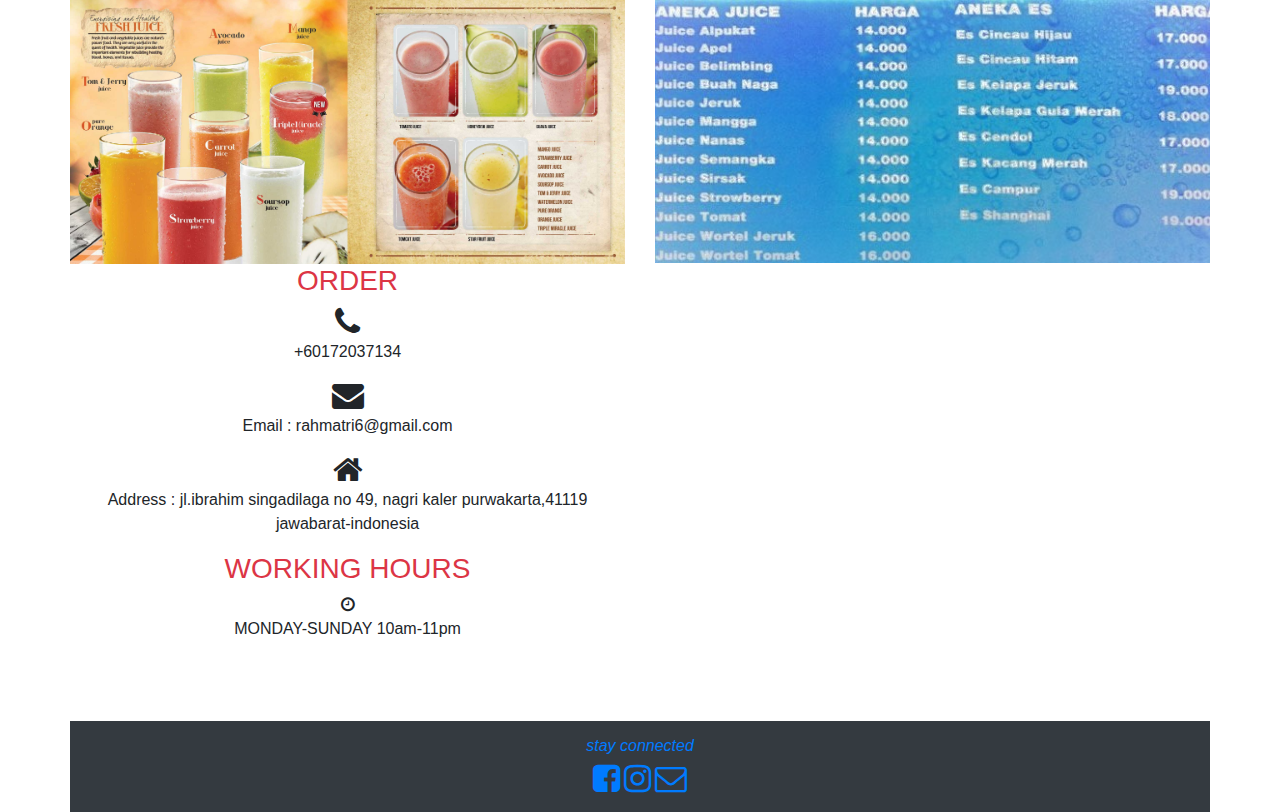
==== commit d43af7cc: "tukar nama file" ====
--- a/index.html
+++ b/index.html
@@ -197,7 +197,7 @@
 
 	<div class="row">
 		<div class="col-md-6 text-center">
-			<h3 class="text-danger">CONTACTS</h3>
+			<h3 class="text-danger">ORDER</h3>
 			<tbody>
 				<i class="fa fa-phone fa-2x" aria-hidden="true"></i>
 			</tbody>
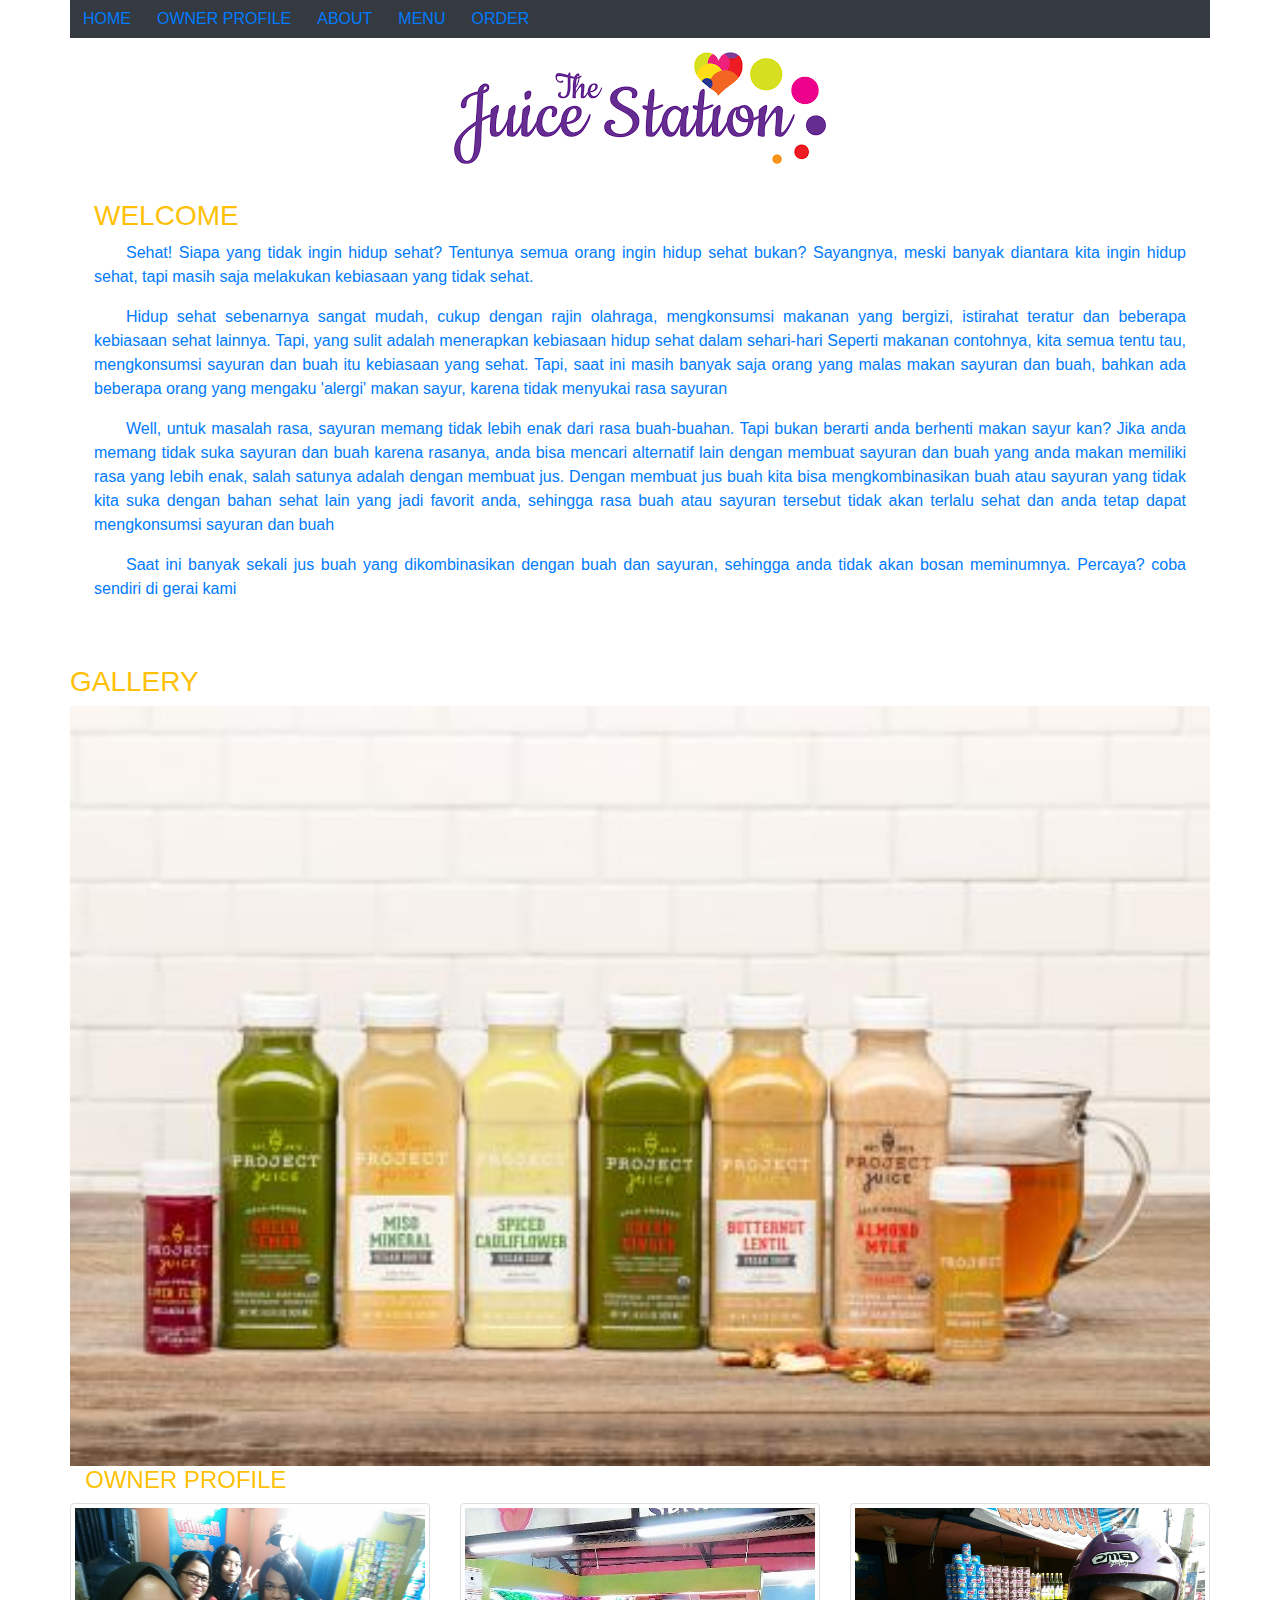
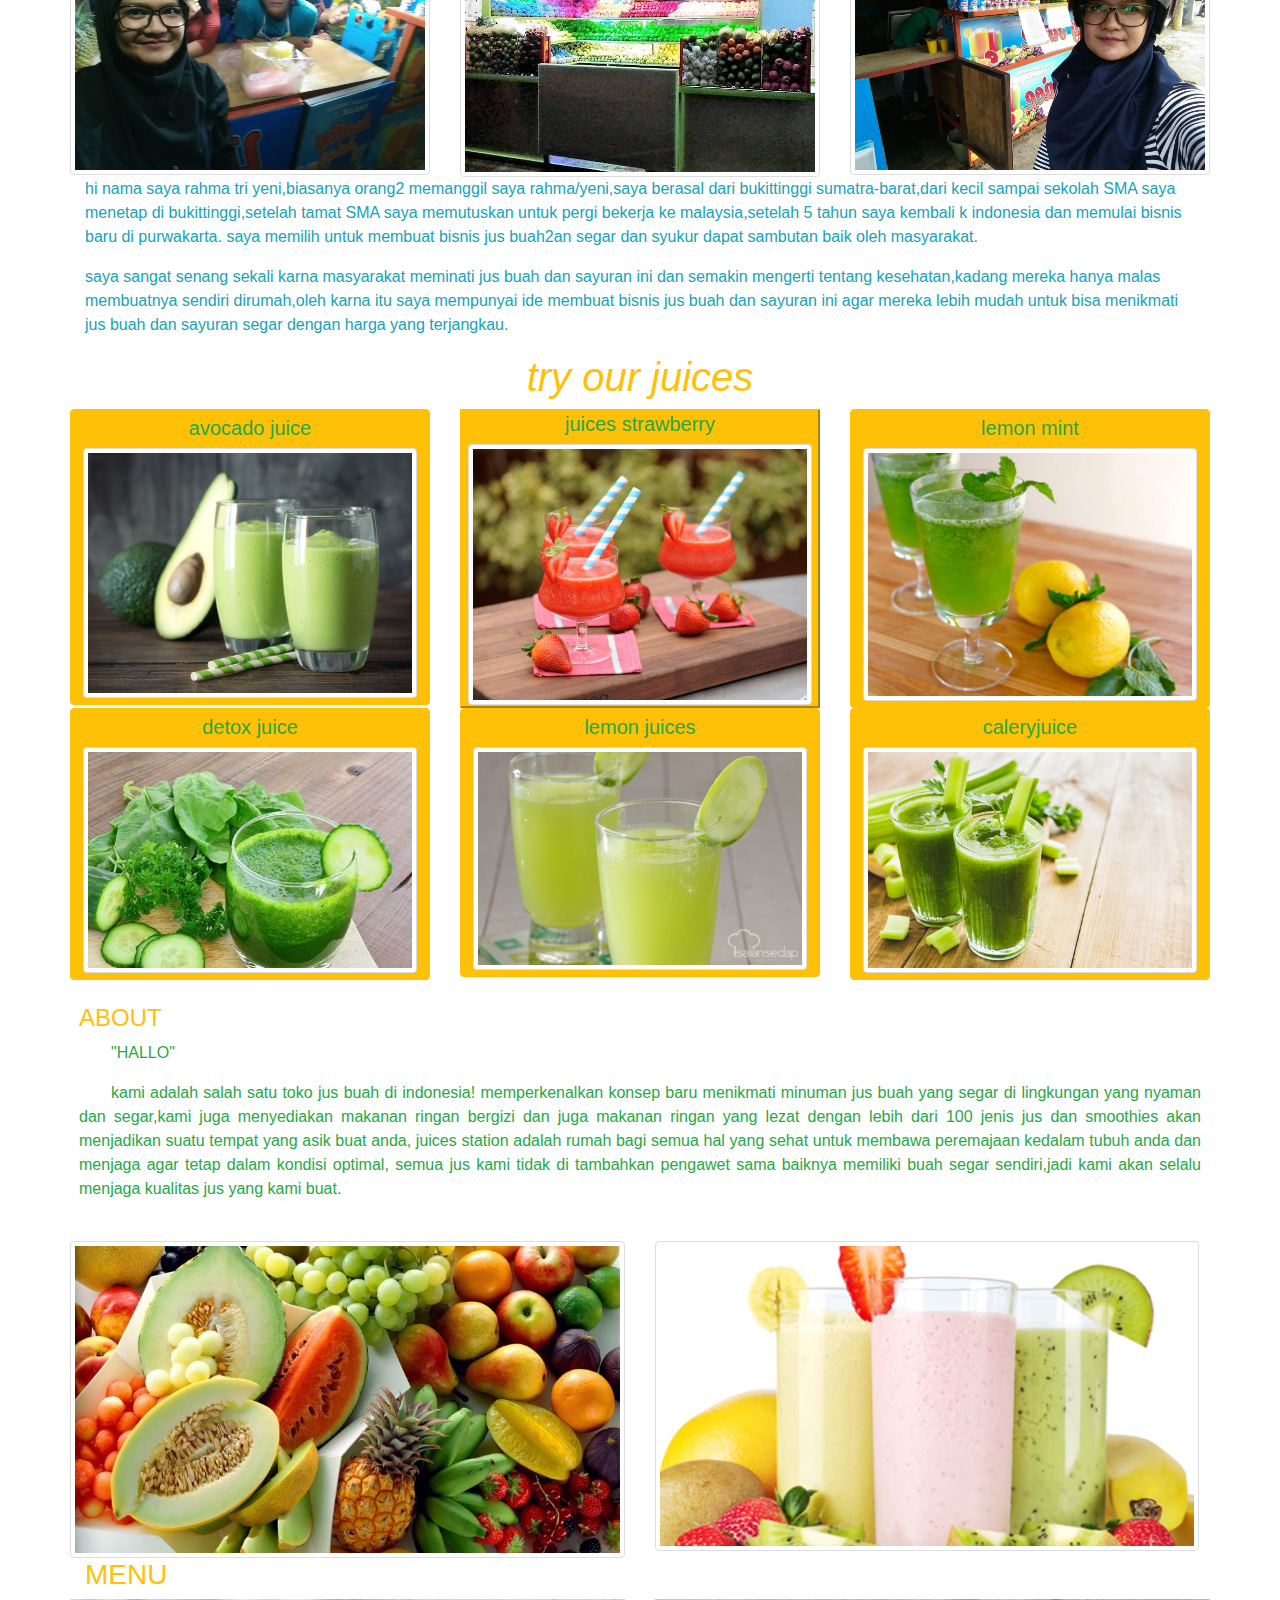
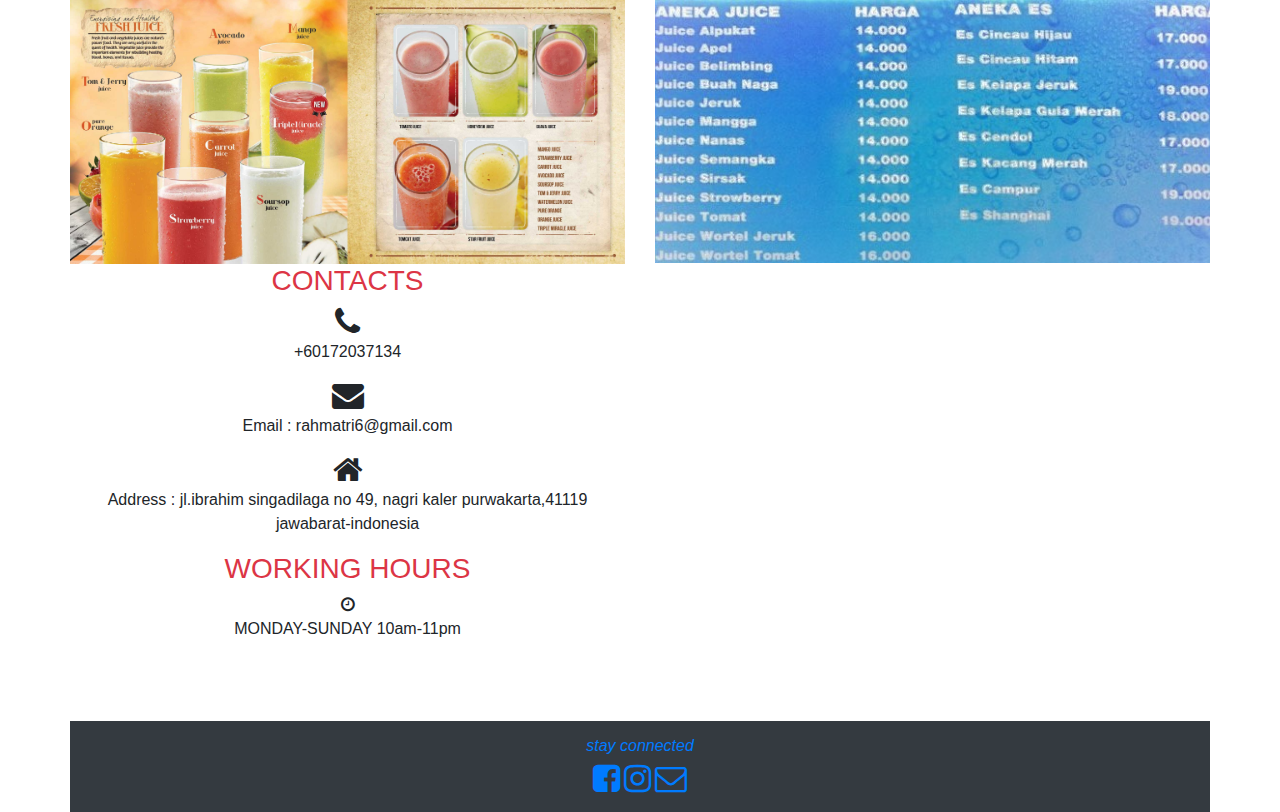
==== commit 1b222334: "tukar nama file" ====
--- a/index.html
+++ b/index.html
@@ -32,7 +32,7 @@
 			<a href="#menu">MENU</a>
 		</button>
 		<button class="btn btn-dark">
-			<a href="http://api.whatsapp.com/send?phone=60172037134">CONTACTS</a>
+			<a href="http://api.whatsapp.com/send?phone=60172037134">ORDER</a>
 		</button>
 	</div>
 
@@ -197,7 +197,7 @@
 
 	<div class="row">
 		<div class="col-md-6 text-center">
-			<h3 class="text-danger">ORDER</h3>
+			<h3 class="text-danger">CONTACTS</h3>
 			<tbody>
 				<i class="fa fa-phone fa-2x" aria-hidden="true"></i>
 			</tbody>
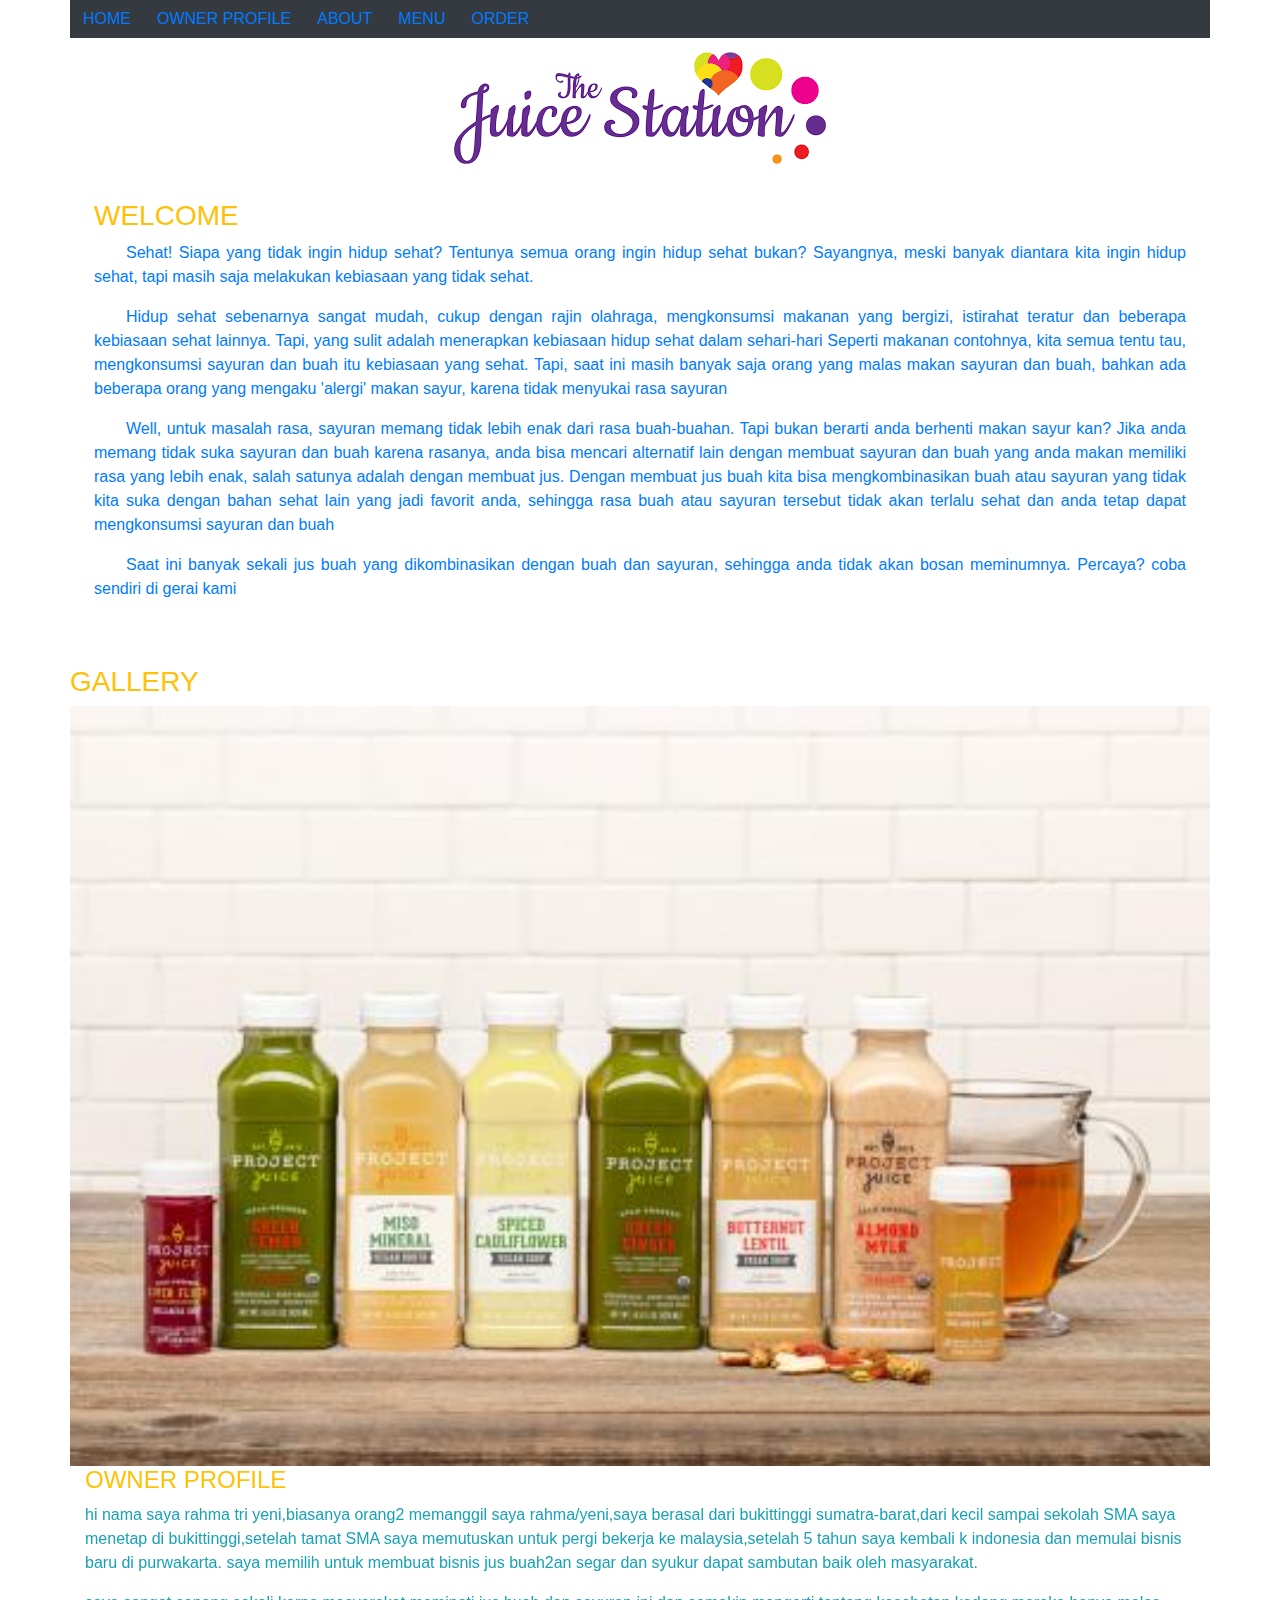
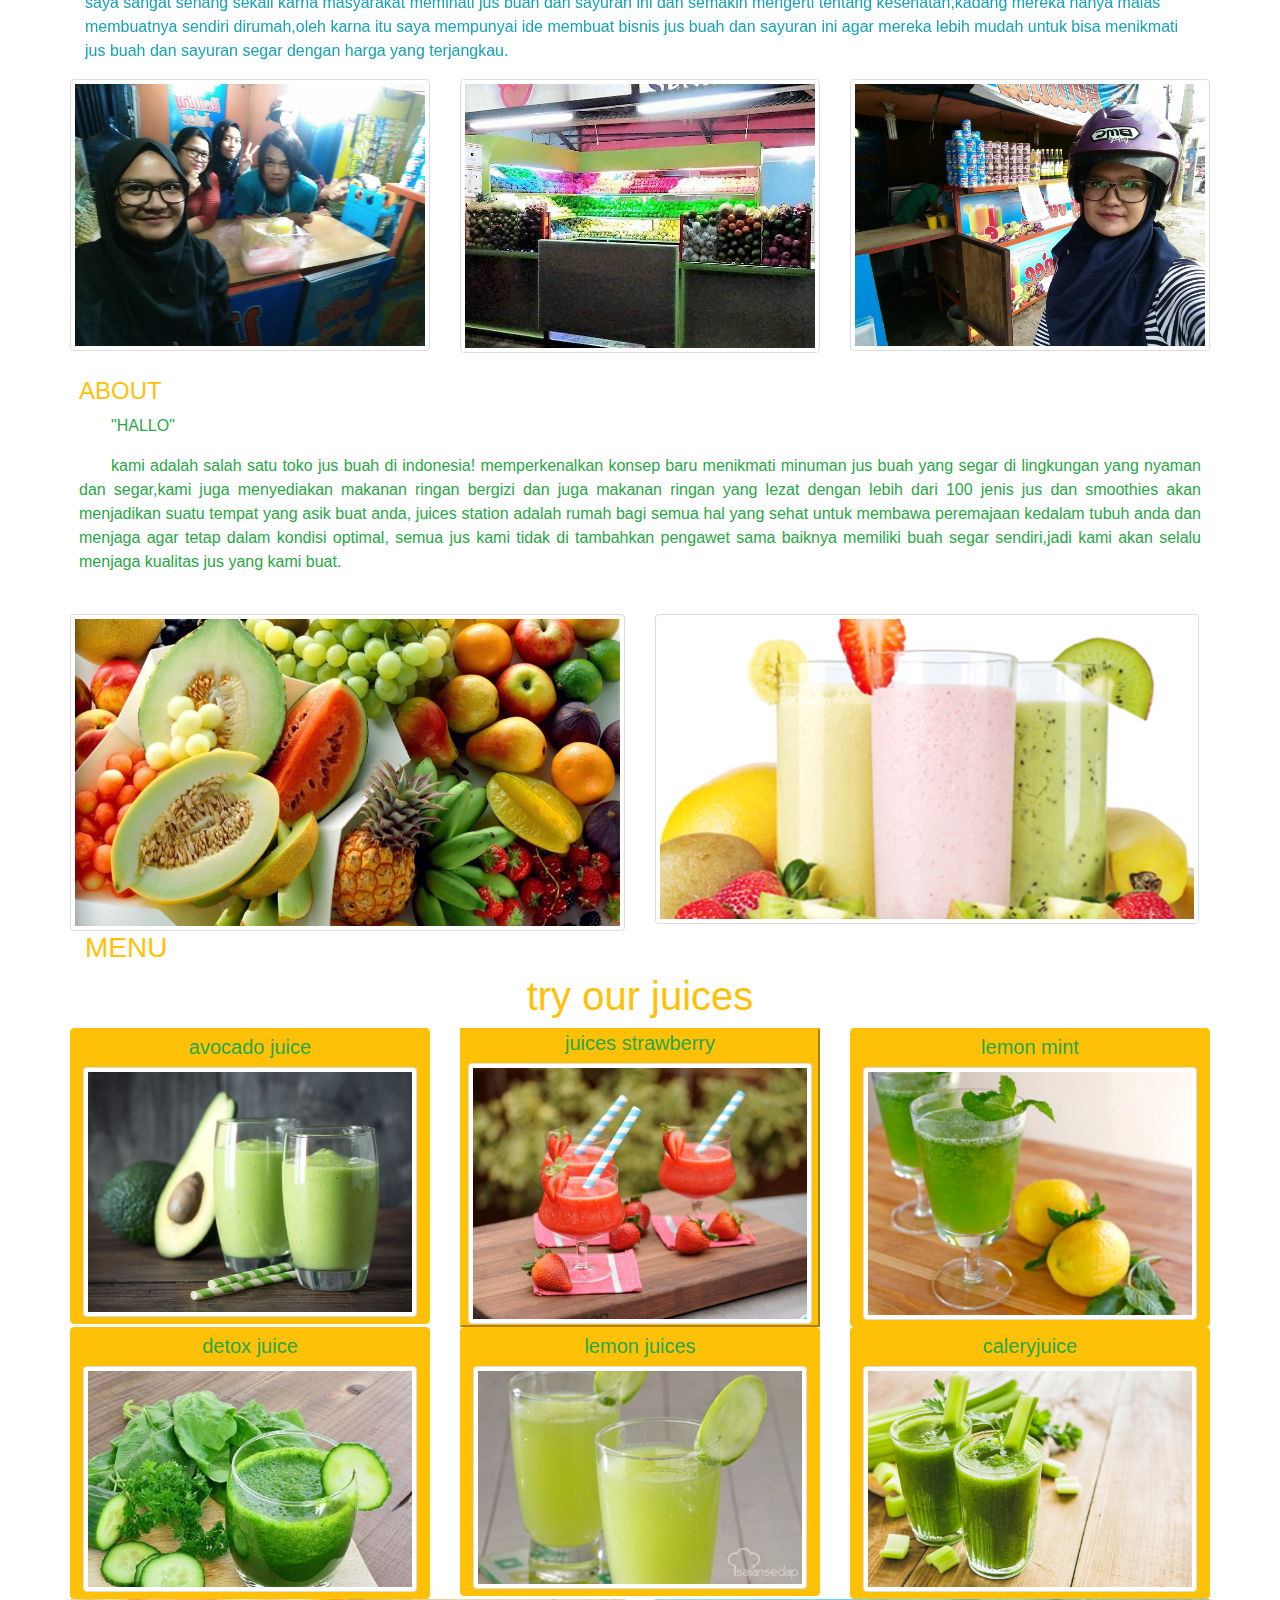
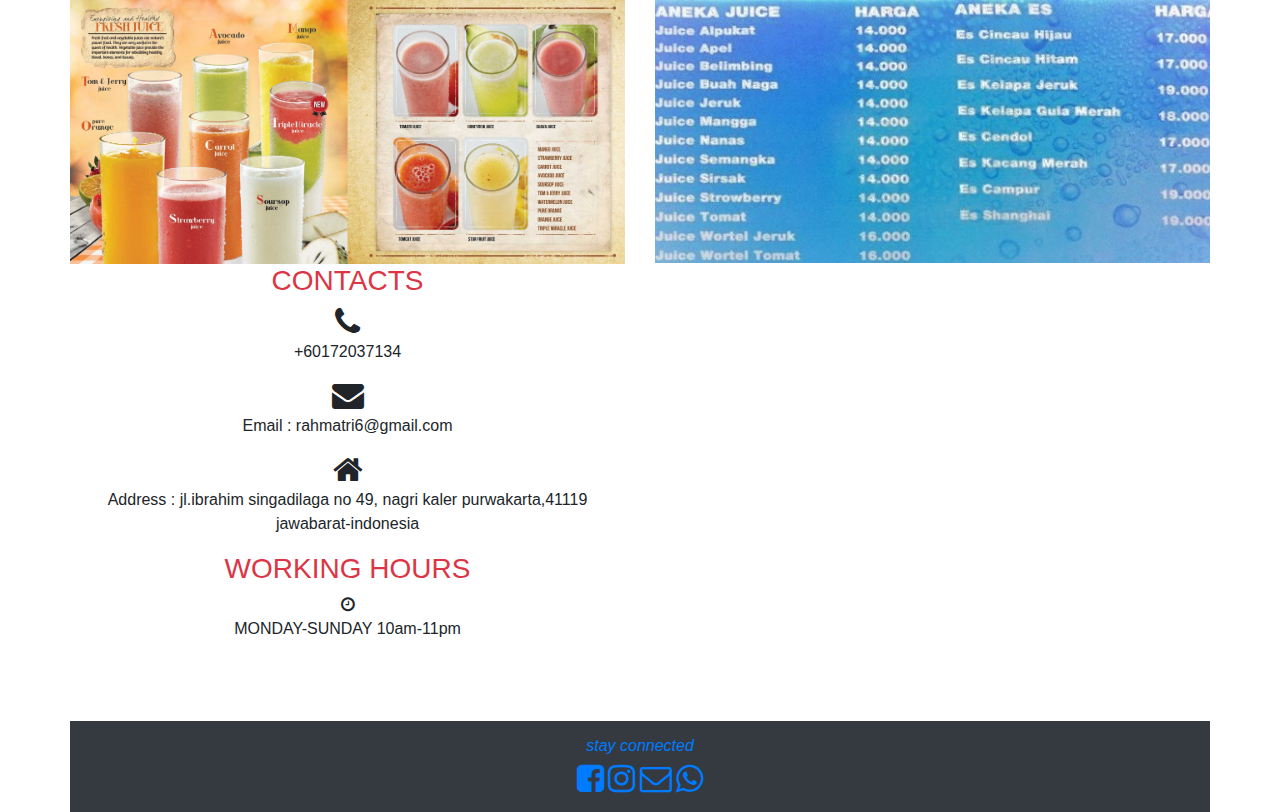
==== commit b0d00d1b: "tukar nama file" ====
--- a/index.html
+++ b/index.html
@@ -65,6 +65,7 @@
 					</article>
 	</div>
 </header>
+
 	<div class="row">
 			<h3 class="text-warning">GALLERY</h3>
 				<div class="carousel slide" data-ride="carousel">
@@ -81,26 +82,13 @@
 			<div class="carousel-item">
 				<img class="d-block w-100" src="images/anekajus1.png" alt="fifth slide">
 			</div>	
+
+<main>
+	
 	<div class="col-12" id="mynewcv">
 		<h4 class="text-warning">OWNER PROFILE</h4>
 	</div>
-		<div class="row">
-		<div class="col-md-4">
-			<a href="images/warungjus.jpg">
-			<img src="images/warungjus.jpg" class="img-thumbnail" alt="Profile photo">
-			</a>
-		</div>
-		<div class="col-md-4">
-			<a href="images/warungjus2.jpg">
-			<img src="images/warungjus2b.jpg" class="img-thumbnail" alt="Profile photo">
-			</a>
-		</div>
-		<div class="col-md-4">
-			<a href="images/warungjus3.jpg">
-			<img src="images/warungjus3.jpg" class="img-thumbnail" alt="Profile photo"></a>
-		</div>
-	</div>
-		<div class="col-12">
+	<div class="col-12">
 			<article>
 				<p class="text-info">
 					hi nama saya rahma tri yeni,biasanya orang2 memanggil saya rahma/yeni,saya berasal dari bukittinggi sumatra-barat,dari kecil sampai sekolah SMA saya menetap di bukittinggi,setelah tamat SMA saya memutuskan untuk pergi bekerja ke malaysia,setelah 5 tahun saya kembali k indonesia dan memulai bisnis baru di purwakarta.
@@ -110,55 +98,25 @@
 					saya sangat senang sekali karna masyarakat meminati jus buah dan sayuran ini dan semakin mengerti tentang kesehatan,kadang mereka hanya malas membuatnya sendiri dirumah,oleh karna itu saya mempunyai ide membuat bisnis jus buah dan sayuran ini agar mereka lebih mudah untuk bisa menikmati jus buah dan sayuran segar dengan harga yang terjangkau.</p>
 			</article>
 		</div>
-	</main>
+		<div class="row">
+		<div class="col-md-4">
+			<a href="images/warungjus.jpg">
+			<img src="images/warungjus.jpg" class="img-thumbnail" alt="Profile photo">
+			</a>
+		</div>
+		<div class="col-md-4">
+			<a href="images/warungjus2.jpg">
+			<img src="images/warungjus2b.jpg" class="img-thumbnail" alt="Profile photo">
+			</a>
+		</div>
+		<div class="col-md-4">
+			<a href="images/warungjus3.jpg">
+			<img src="images/warungjus3.jpg" class="img-thumbnail" alt="Profile photo"></a>
+		</div>
+	</div>
+		
+</main>
 <main>	
-		<div class="text-center text-warning font-italic">
-			<h1>try our juices</h1>
-		</div>
-		<div class="row">
-		<div class="col-md-4">
-			<button class="btn btn-warning">
-			<h5 class="text-success">avocado juice</h5>
-			<img src="images/alpukat2.jpg" class="img-thumbnail" alt="Profile photo">
-			</button>
-		</div>
-		<div class="col-md-4">
-			<button class="btn-warning">
-			<h5 class="text-success">juices strawberry</h5>
-			<img src="images/jusbery2.jpg" class="img-thumbnail" alt="Profile photo">
-			</button>
-		</div>
-		<div class="col-md-4">
-			<button class="btn btn-warning">
-			<h5 class="text-success">lemon mint</h5>
-			<img src="images/Limonmint2.jpg" class="img-thumbnail" alt="Profile photo">
-			</a>
-			</button>
-		</div>
-	</div>
-	<div class="row">
-		<div class="col-md-4">
-			<button class="btn btn-warning">
-			<h5 class="text-success" >detox juice</h5>
-			<img src="images/jus-mentimun.jpg" class="img-thumbnail" alt="Profile photo">
-			</button>
-		</div>
-		<div class="col-md-4">
-			<button class="btn btn-warning">
-			<h5 class="text-success">lemon juices</h5>
-			<img src="images/lemonjus2.JPG" class="img-thumbnail" alt="Profile photo">
-			</button>
-		</div>
-		<div class="col-md-4">
-			<button class="btn btn-warning">
-			<h5 class="text-success" >caleryjuice</h5>
-			<img src="images/juscampur3.jpg" class=" img-fluit img-thumbnail">
-			</a>
-			</button>
-		</div>
-	</div>		
-	
-	
 	<div class="row" id="about">
 		<article id="cv-about">
 		<h4 class="text-warning">ABOUT</h4>
@@ -184,6 +142,51 @@
 	<div class="col-12" id="menu">
 		<h3 class="text-warning">MENU</h3>
 	</div>
+	<div class="text-center text-warning">
+			<h1>try our juices</h1>
+		</div>
+		<div class="row">
+		<div class="col-md-4">
+			<button class="btn btn-warning">
+			<h5 class="text-success">avocado juice</h5>
+			<img src="images/alpukat2.jpg" class="img-thumbnail" alt="Profile photo">
+			</button>
+		</div>
+		<div class="col-md-4">
+			<button class="btn-warning">
+			<h5 class="text-success">juices strawberry</h5>
+			<img src="images/jusbery2.jpg" class="img-thumbnail" alt="Profile photo">
+			</button>
+		</div>
+		<div class="col-md-4">
+			<button class="btn btn-warning">
+			<h5 class="text-success">lemon mint</h5>
+			<img src="images/Limonmint2.jpg" class="img-thumbnail" alt="Profile photo">
+			</a>
+			</button>
+		</div>
+	</div>
+	<div class="row">
+		<div class="col-md-4">
+			<button class="btn btn-warning">
+			<h5 class="text-success" >detox juice</h5>
+			<img src="images/jus-mentimun.jpg" class="img-thumbnail" alt="Profile photo">
+			</button>
+		</div>
+		<div class="col-md-4">
+			<button class="btn btn-warning">
+			<h5 class="text-success">lemon juices</h5>
+			<img src="images/lemonjus2.JPG" class="img-thumbnail" alt="Profile photo">
+			</button>
+		</div>
+		<div class="col-md-4">
+			<button class="btn btn-warning">
+			<h5 class="text-success" >caleryjuice</h5>
+			<img src="images/juscampur3.jpg" class=" img-fluit img-thumbnail">
+			</a>
+			</button>
+		</div>
+	</div>
 	<div class="row">
 		<div class="col-md-6">
 			<img src="images/menujus2.jpg" class="img-fluid">
@@ -221,7 +224,7 @@
 		</div>
 
 		<div class="col-md-6">
-			<iframe src="https://www.google.com/maps/embed?pb=!1m18!1m12!1m3!1d3963.820101979804!2d107.43858631431544!3d-6.544386995266552!2m3!1f0!2f0!3f0!3m2!1i1024!2i768!4f13.1!3m3!1m2!1s0x2e690e5d814163e5%3A0xd0e7a3f60b67f140!2sJl.+Ibrahim+Singadilaga+No.49%2C+Nagri+Kaler%2C+Kec.+Purwakarta%2C+Kabupaten+Purwakarta%2C+Jawa+Barat+41119%2C+Indonesia!5e0!3m2!1sen!2smy!4v1513612181979" width="600" height="450" frameborder="0" style="border:0" allowfullscreen></iframe>
+			<iframe src="https://www.google.com/maps/embed?pb=!1m18!1m12!1m3!1d3963.820101979804!2d107.43858631431544!3d-6.544386995266552!2m3!1f0!2f0!3f0!3m2!1i1024!2i768!4f13.1!3m3!1m2!1s0x2e690e5d814163e5%3A0xd0e7a3f60b67f140!2sJl.+Ibrahim+Singadilaga+No.49%2C+Nagri+Kaler%2C+Kec.+Purwakarta%2C+Kabupaten+Purwakarta%2C+Jawa+Barat+41119%2C+Indonesia!5e0!3m2!1sen!2smy!4v1513612181979" width="550" height="450" frameborder="0" style="border:0" allowfullscreen></iframe>
 		</div>
 		</div>
 </main>
@@ -232,10 +235,9 @@
 			<a class="fa fa-facebook-square fa-2x" aria-hidden="true"  href="https://www.facebook.com/rahma.yeni.7"></a>
 			<a class="fa fa-instagram fa-2x" aria-hidden="true" href="https://www.instagram.com/"></a>
 			<a class="fa fa-envelope-o fa-2x" aria-hidden="true" href="mailto:rahmatri6@gmail.com"></a>
+			<a class="fa fa-whatsapp fa-2x" aria-hidden="true" href="http://api.whatsapp.com/send?phone=60172037134"></a>
 		</div>
 		</footer>
-		
-		
-			
+				
 </body>
 </html>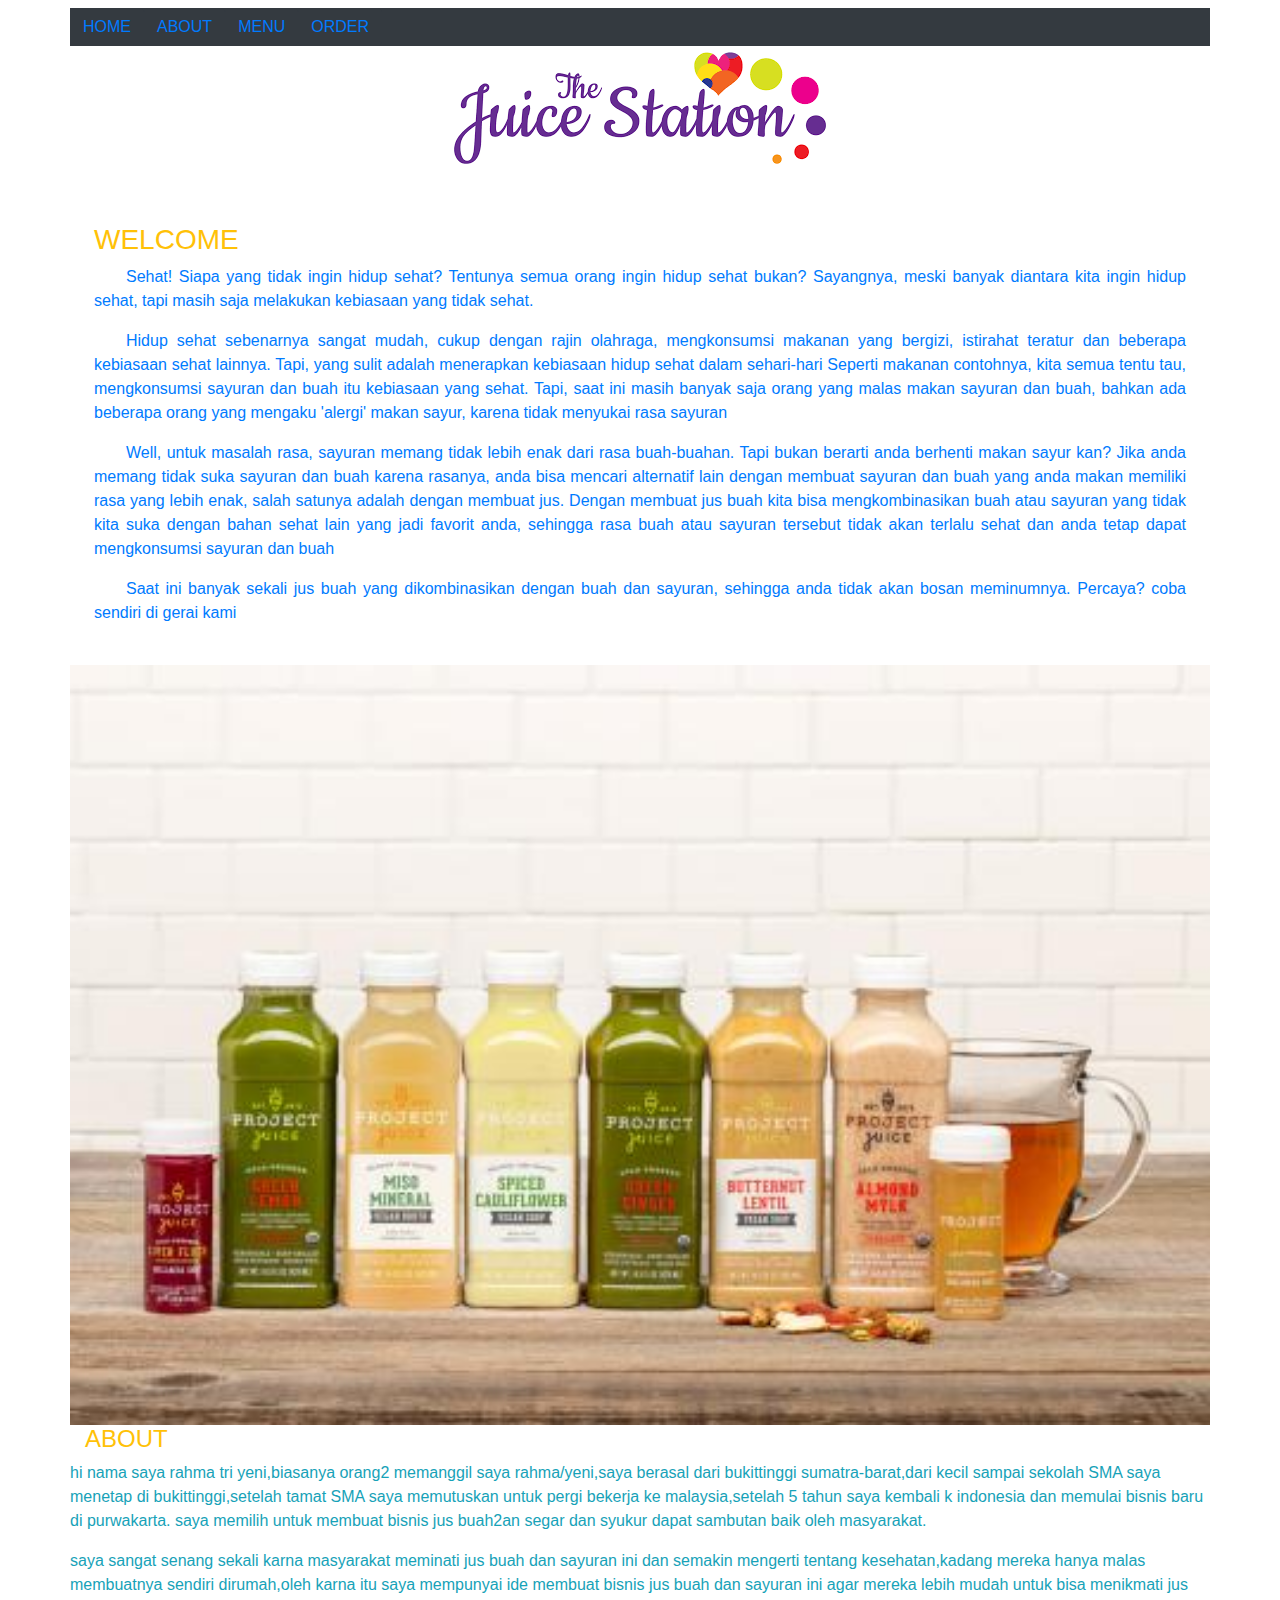
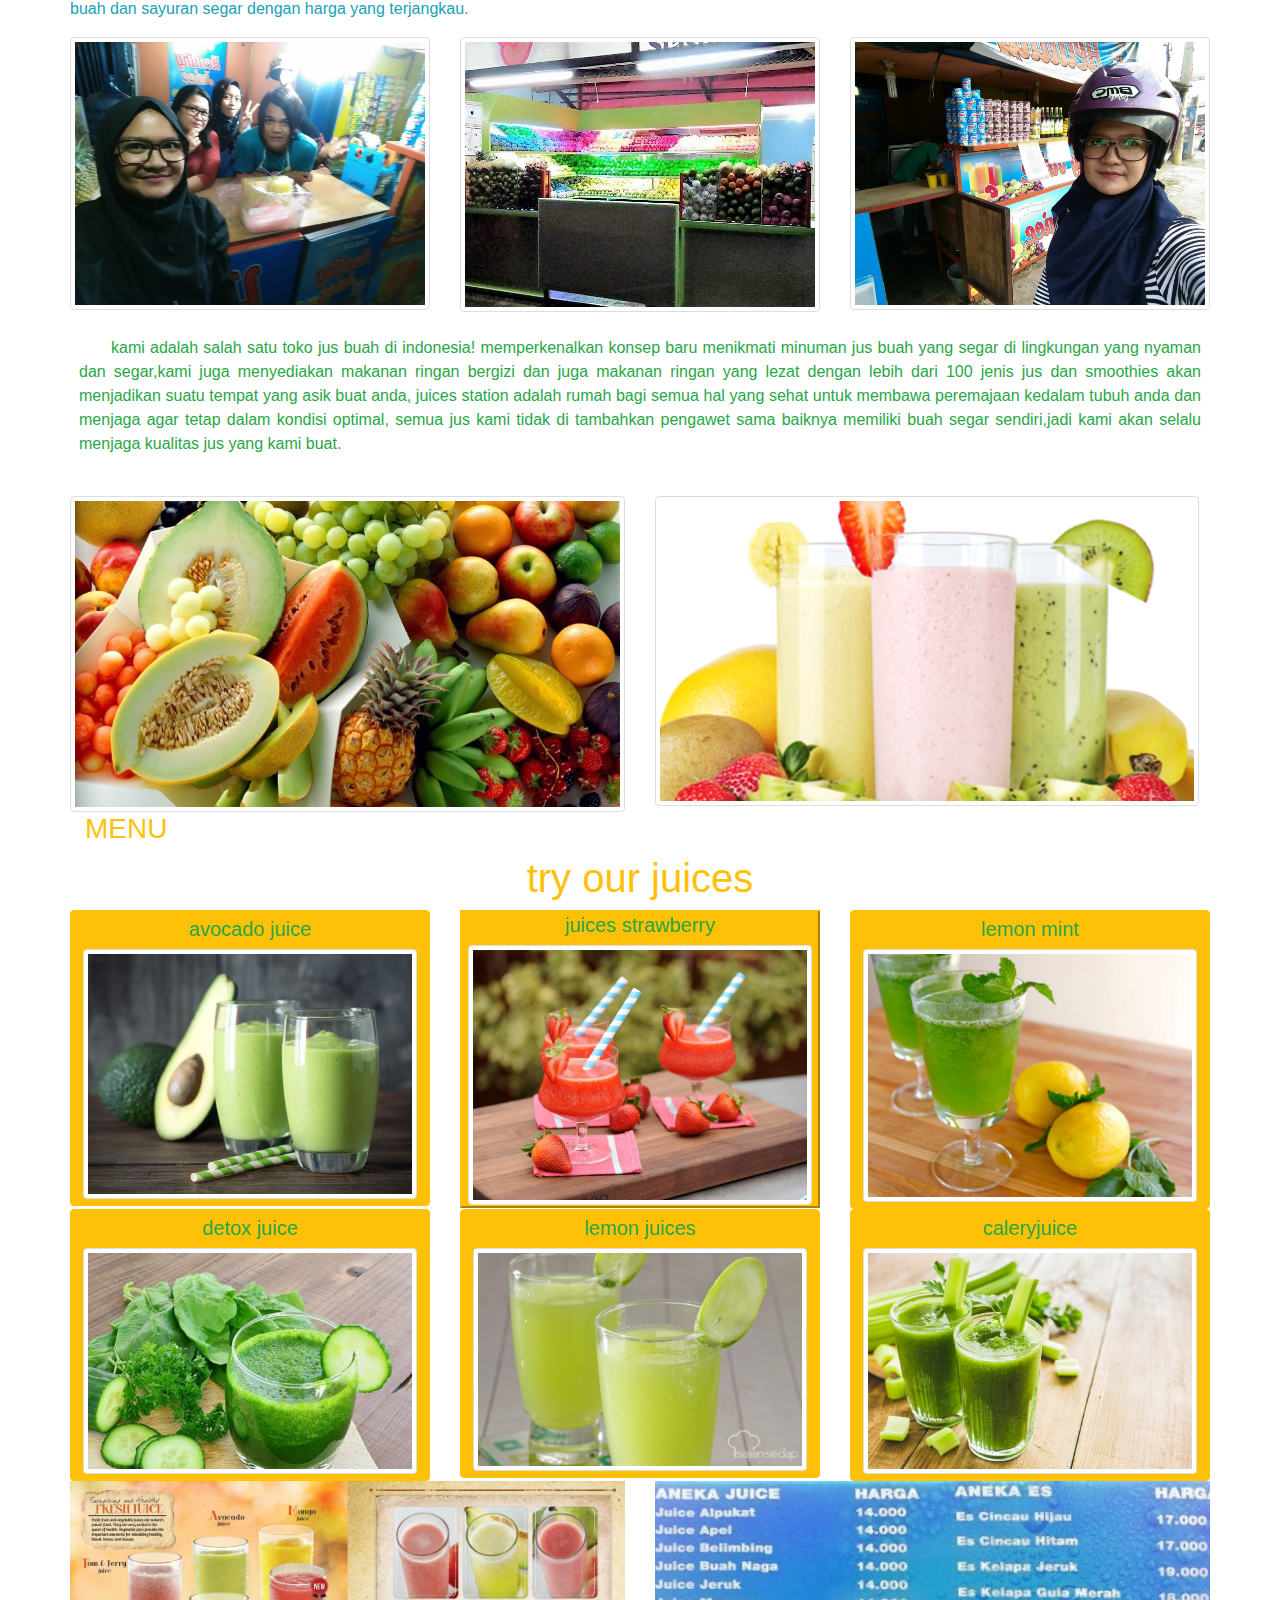
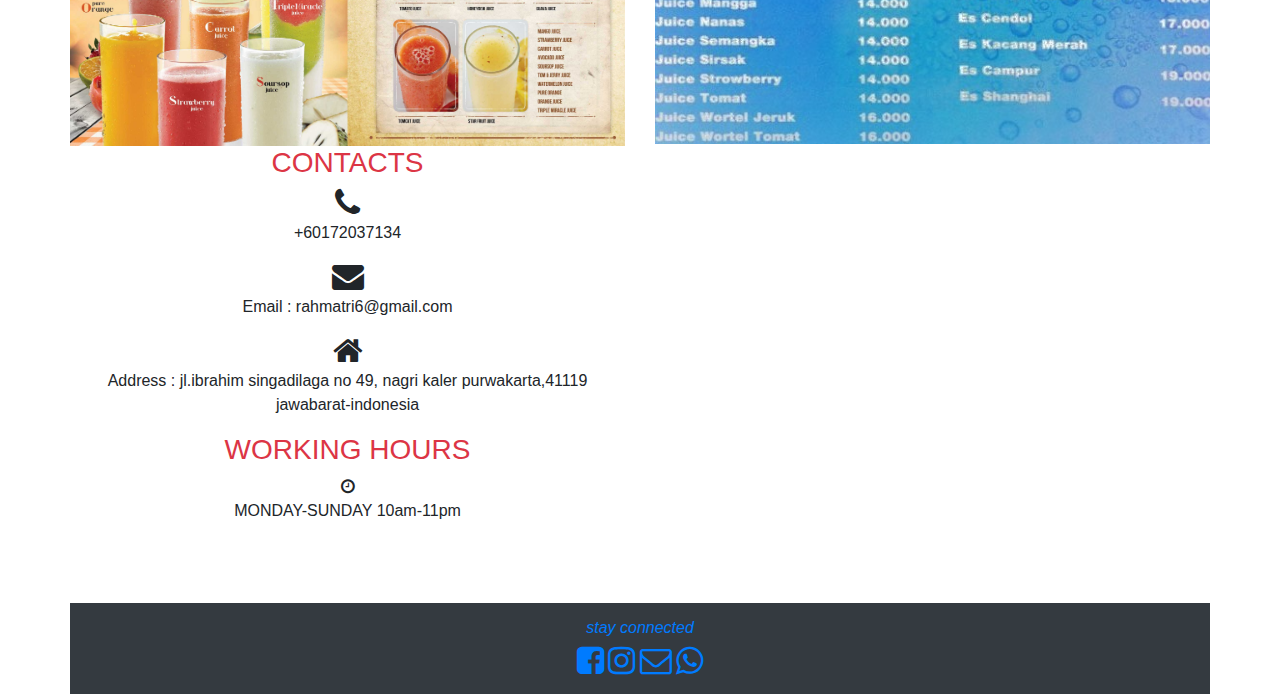
==== commit 4dd84b6c: "tukar nama file" ====
--- a/index.html
+++ b/index.html
@@ -18,15 +18,13 @@
 <body> 
 
 <div class="container">
+<header>
 	<div class="row bg-dark">
 		<button class="btn btn-dark">
 			<a href="#home">HOME</a>
 		</button>
 		<button class="btn btn-dark">
-			<a href="#mynewcv">OWNER PROFILE</a>
-		</button>
-		<button class="btn btn-dark">
-			<a href="#about">ABOUT</a>
+			<a href="#mynewcv">ABOUT</a>
 		</button>
 		<button class="btn btn-dark">
 			<a href="#menu">MENU</a>
@@ -36,49 +34,46 @@
 		</button>
 	</div>
 
-<header>
 	<div class="col-12 text-center" id="home">
 		<img src="images/justation2.png" class="img-fluid img-thumnail" alt="Responsive image">
 	</div>
-	
-	<div class="row">
-				<article id="cv-about">
-					<h3 class="text-warning">WELCOME</h3>
-					<p class="text-primary">
-						Sehat! Siapa yang tidak ingin hidup sehat? Tentunya semua orang ingin hidup sehat bukan? Sayangnya, meski banyak diantara kita ingin hidup sehat,
-						tapi masih saja melakukan kebiasaan yang tidak sehat.
-					</p>
-					<P class="text-primary">
-						Hidup sehat sebenarnya sangat mudah, cukup dengan rajin olahraga, mengkonsumsi makanan yang bergizi, istirahat teratur dan beberapa kebiasaan sehat lainnya. Tapi, yang sulit adalah menerapkan kebiasaan hidup sehat dalam sehari-hari
-						Seperti makanan contohnya, kita semua tentu tau, mengkonsumsi sayuran dan buah itu kebiasaan yang sehat. Tapi, saat ini masih banyak saja orang yang malas makan sayuran dan buah,
-						bahkan ada beberapa orang yang mengaku 'alergi' makan sayur, karena tidak menyukai rasa sayuran
-					</p>
-					<p class="text-primary">
-						Well, untuk masalah rasa, sayuran memang tidak lebih enak dari rasa buah-buahan. Tapi bukan berarti anda berhenti makan sayur kan?
-						Jika anda memang tidak suka sayuran dan buah karena rasanya, anda bisa mencari alternatif lain dengan membuat sayuran dan buah yang anda makan memiliki rasa yang lebih enak,
-						salah satunya adalah dengan membuat jus.
-						Dengan membuat jus buah kita bisa mengkombinasikan buah atau sayuran yang tidak kita suka dengan bahan sehat lain yang jadi favorit anda, sehingga rasa buah atau sayuran tersebut tidak akan terlalu sehat dan anda tetap dapat mengkonsumsi sayuran dan buah
-					</p>
-					<p class="text-primary">
-						Saat ini banyak sekali jus buah yang dikombinasikan dengan buah dan sayuran, sehingga anda tidak akan bosan meminumnya. Percaya?
-						coba sendiri di gerai kami </p>
-					</article>
-	</div>
 </header>
-
-	<div class="row">
-			<h3 class="text-warning">GALLERY</h3>
-				<div class="carousel slide" data-ride="carousel">
-					<div class="carousel-inner">
-				<div class="carousel-item active">
-					<img class="d-block w-100" src="images/Projectjus3.jpg" alt="Second slide">
-				</div>
-				<div class="carousel-item">
-					<img class="d-block w-100" src="images/anekajus.jpg" alt="Third slide">
-				</div>
-				<div class="carousel-item">
-					<img class="d-block w-100" src="images/picbuah.jpg" alt="fourth slide">
-				</div>
+	<div class="row">
+			<article id="cv-about">
+				<h3 class="text-warning">WELCOME</h3>
+				<p class="text-primary">
+					Sehat! Siapa yang tidak ingin hidup sehat? Tentunya semua orang ingin hidup sehat bukan? Sayangnya, meski banyak diantara kita ingin hidup sehat,
+					tapi masih saja melakukan kebiasaan yang tidak sehat.
+				</p>
+				<P class="text-primary">
+					Hidup sehat sebenarnya sangat mudah, cukup dengan rajin olahraga, mengkonsumsi makanan yang bergizi, istirahat teratur dan beberapa kebiasaan sehat lainnya. Tapi, yang sulit adalah menerapkan kebiasaan hidup sehat dalam sehari-hari
+					Seperti makanan contohnya, kita semua tentu tau, mengkonsumsi sayuran dan buah itu kebiasaan yang sehat. Tapi, saat ini masih banyak saja orang yang malas makan sayuran dan buah,
+					bahkan ada beberapa orang yang mengaku 'alergi' makan sayur, karena tidak menyukai rasa sayuran
+				</p>
+				<p class="text-primary">
+					Well, untuk masalah rasa, sayuran memang tidak lebih enak dari rasa buah-buahan. Tapi bukan berarti anda berhenti makan sayur kan?
+					Jika anda memang tidak suka sayuran dan buah karena rasanya, anda bisa mencari alternatif lain dengan membuat sayuran dan buah yang anda makan memiliki rasa yang lebih enak,
+					salah satunya adalah dengan membuat jus.
+					Dengan membuat jus buah kita bisa mengkombinasikan buah atau sayuran yang tidak kita suka dengan bahan sehat lain yang jadi favorit anda, sehingga rasa buah atau sayuran tersebut tidak akan terlalu sehat dan anda tetap dapat mengkonsumsi sayuran dan buah
+				</p>
+				<p class="text-primary">
+					Saat ini banyak sekali jus buah yang dikombinasikan dengan buah dan sayuran, sehingga anda tidak akan bosan meminumnya. Percaya?
+					coba sendiri di gerai kami </p>
+			</article>
+	</div>
+
+	<div class="row">
+			<div class="carousel slide" data-ride="carousel">
+				<div class="carousel-inner">
+			<div class="carousel-item active">
+				<img class="d-block w-100" src="images/Projectjus3.jpg" alt="Second slide">
+			</div>
+			<div class="carousel-item">
+				<img class="d-block w-100" src="images/anekajus.jpg" alt="Third slide">
+			</div>
+			<div class="carousel-item">
+				<img class="d-block w-100" src="images/picbuah.jpg" alt="fourth slide">
+			</div>
 			<div class="carousel-item">
 				<img class="d-block w-100" src="images/anekajus1.png" alt="fifth slide">
 			</div>	
@@ -86,9 +81,9 @@
 <main>
 	
 	<div class="col-12" id="mynewcv">
-		<h4 class="text-warning">OWNER PROFILE</h4>
-	</div>
-	<div class="col-12">
+		<h4 class="text-warning">ABOUT</h4>
+
+	<div class="row">
 			<article>
 				<p class="text-info">
 					hi nama saya rahma tri yeni,biasanya orang2 memanggil saya rahma/yeni,saya berasal dari bukittinggi sumatra-barat,dari kecil sampai sekolah SMA saya menetap di bukittinggi,setelah tamat SMA saya memutuskan untuk pergi bekerja ke malaysia,setelah 5 tahun saya kembali k indonesia dan memulai bisnis baru di purwakarta.
@@ -98,6 +93,7 @@
 					saya sangat senang sekali karna masyarakat meminati jus buah dan sayuran ini dan semakin mengerti tentang kesehatan,kadang mereka hanya malas membuatnya sendiri dirumah,oleh karna itu saya mempunyai ide membuat bisnis jus buah dan sayuran ini agar mereka lebih mudah untuk bisa menikmati jus buah dan sayuran segar dengan harga yang terjangkau.</p>
 			</article>
 		</div>
+	</div>
 		<div class="row">
 		<div class="col-md-4">
 			<a href="images/warungjus.jpg">
@@ -114,13 +110,10 @@
 			<img src="images/warungjus3.jpg" class="img-thumbnail" alt="Profile photo"></a>
 		</div>
 	</div>
-		
 </main>
 <main>	
 	<div class="row" id="about">
 		<article id="cv-about">
-		<h4 class="text-warning">ABOUT</h4>
-			<p class="text-success">"HALLO"</p>
 			<p class="text-success">kami adalah salah satu toko jus buah di indonesia!
 			memperkenalkan konsep baru menikmati minuman jus buah yang segar di lingkungan yang nyaman dan segar,kami juga menyediakan makanan ringan bergizi dan juga makanan ringan yang lezat
 			dengan lebih dari 100  jenis jus dan smoothies akan menjadikan suatu tempat yang asik buat anda,
